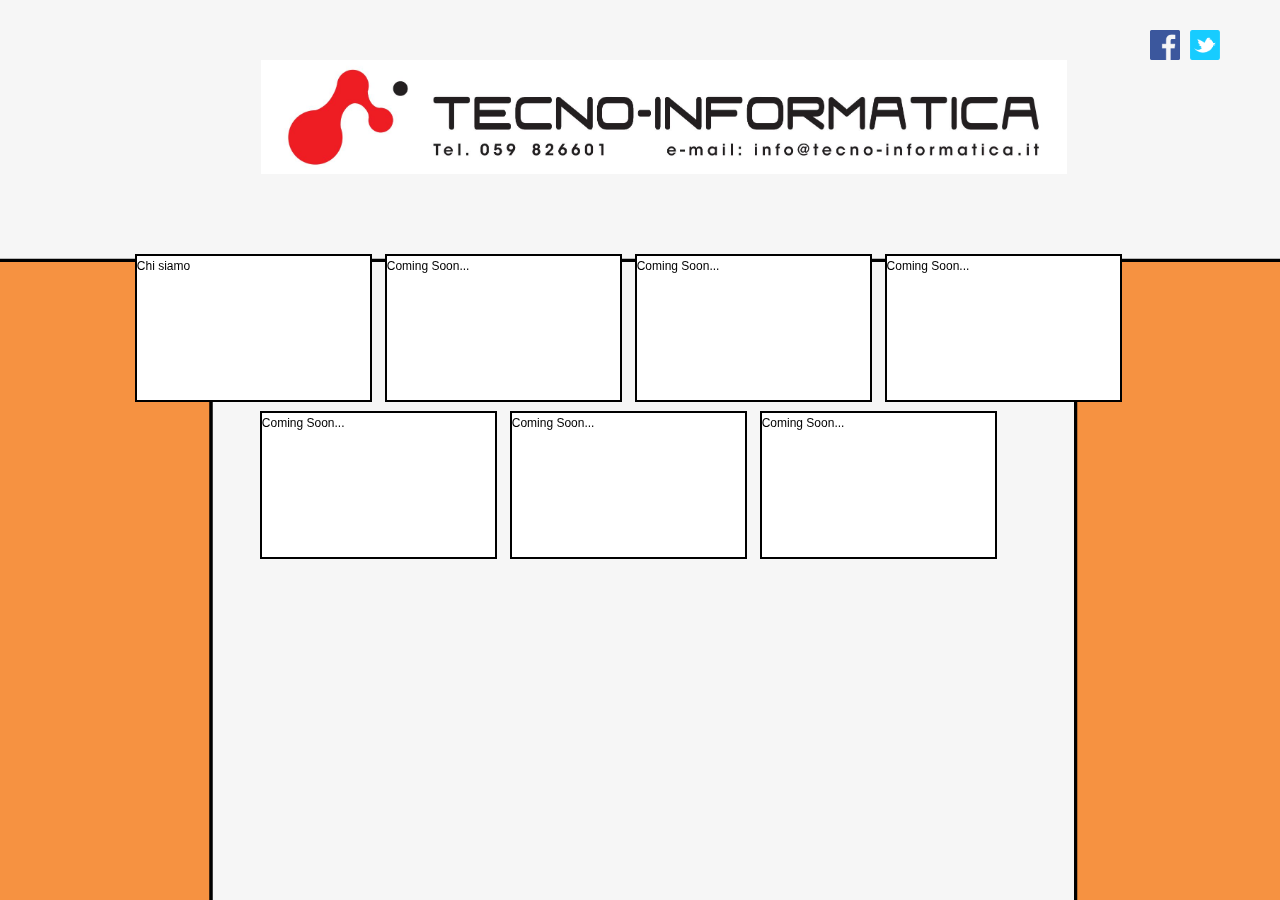
==== index.html @ d62a48d7 "5-05-2014" ====
<html>
    <head>
        <link href="CSS/hover.css" rel="stylesheet" media="all">  
        <meta charset="utf-8">
        <title>Tecno Informatica</title>
     </head>
    
    <body>
        <div class="Ditta">
        <img height="114" width="806" src="images/log2.JPG">
        </div>
        <div class="facebook">
           <a href="https://www.facebook.com/pages/Tecno-Informatica/1446889758858569?ref=stream">  <img height="30" width="30" src="images/loghi/facebook.png">
           </a>
        </div>
        <div class="twitter">
          <a href="https://twitter.com/TecnoInfMO"><img height="30" width="30" src="images/loghi/twitter.png"></a>
        </div>
         <div id="QSopra">   
            <a href="chi_siamo.html" class="button Grow">Chi siamo</a>
            <a href="#" class="button Grow">Coming Soon...</a>
            <a href="#" class="button Grow">Coming Soon...</a>
            <a href="#" class="button Grow">Coming Soon...</a>   
            <div id="QSotto">
                <a href="#" class="button Grow">Coming Soon...</a>
                <a href="#" class="button Grow">Coming Soon...</a>
                <a href="contatti.html" class="button Grow">Coming Soon...</a>
            </div>
        </div>
 
    </body>
</html>
---- CSS/hover.css ----
/*GOOGLE COPYRIGHT THANKS A LOT*/
html { 
  background: url(geddy.png) no-repeat; 
  -webkit-background-size: cover;
  -moz-background-size: cover;
  -o-background-size: cover;
  background-size: cover;
}


body {	
    font-family: Arial, Helvetica, sans-serif;
    font-size: 12px;
    line-height: 20px;
    color: #505050;
}

.button {
    margin: .4em;
    /*padding: 10em;*/
    cursor: pointer;
    width: 233px;
    height: 144px;
    background-color: white;
    border: 2px solid black;
    text-decoration: none;
    color: black;
    -webkit-tap-highlight-color: rgba(0, 0, 0, 0);
}


.Ditta
{
   
    margin-top: 60px;
    margin-left:auto;
    margin-right:auto;
    width:60%;
}
#QSopra
{
    margin-top: 75px;
    margin-left: auto;
    margin-right: auto;
    width: 1020px;
}

.facebook
{
    position:fixed ;
    left: 1150px;
    position:fixed;
    top: 30px;
}
.twitter
{
    position:fixed ;
    left: 1190px;
    position:fixed;
    top: 30px;
}

#QSotto
{
    margin-left: 125px;
    margin-right: auto;
}

#titolo{
    margin-top: 170px;
    margin-left: 590px;
    text-align: center;
    width: 150px;
    height: 50px;
    font-size: 35px;
    font-family:calibri;
    
}

#testo
{
    position: absolute;
    margin-left: 270px;
    width: 800px;
    height: 100px;
    text-align: center;

}

#colS{
    margin-top:0px;
    margin-left: 0px;
    width: 180px;
    height: 100px;

}


.maps
{
    
    /* posizionamento in fondo alla pagina */
    
    bottom: 0px;
    position: relative;
    margin-left:425px;
    
    
}




/* 2D TRANSITIONS */
/* Grow */
.grow {
  display: inline-block;
  -webkit-transition-duration: 0.3s;
  transition-duration: 0.3s;
  -webkit-transition-property: transform;
  transition-property: transform;
  -webkit-transform: translateZ(0);
  transform: translateZ(0);
  box-shadow: 0 0 1px rgba(0, 0, 0, 0);
}
.grow:hover, .grow:focus, .grow:active {
  -webkit-transform: scale(1.1);
  transform: scale(1.1);
}

/* Shrink */
.shrink {
  display: inline-block;
  -webkit-transition-duration: 0.3s;
  transition-duration: 0.3s;
  -webkit-transition-property: transform;
  transition-property: transform;
  -webkit-transform: translateZ(0);
  transform: translateZ(0);
  box-shadow: 0 0 1px rgba(0, 0, 0, 0);
}
.shrink:hover, .shrink:focus, .shrink:active {
  -webkit-transform: scale(0.9);
  transform: scale(0.9);
}

/* Pulse */
@-webkit-keyframes pulse {
  25% {
    -webkit-transform: scale(1.1);
    transform: scale(1.1);
  }

  75% {
    -webkit-transform: scale(0.9);
    transform: scale(0.9);
  }
}

@keyframes pulse {
  25% {
    -webkit-transform: scale(1.1);
    transform: scale(1.1);
  }

  75% {
    -webkit-transform: scale(0.9);
    transform: scale(0.9);
  }
}

.pulse {
  display: inline-block;
  -webkit-transform: translateZ(0);
  transform: translateZ(0);
  box-shadow: 0 0 1px rgba(0, 0, 0, 0);
}
.pulse:hover, .pulse:focus, .pulse:active {
  -webkit-animation-name: pulse;
  animation-name: pulse;
  -webkit-animation-duration: 1s;
  animation-duration: 1s;
  -webkit-animation-timing-function: linear;
  animation-timing-function: linear;
  -webkit-animation-iteration-count: infinite;
  animation-iteration-count: infinite;
}

/* Pulse Grow */
@-webkit-keyframes pulse-grow {
  to {
    -webkit-transform: scale(1.1);
    transform: scale(1.1);
  }
}

@keyframes pulse-grow {
  to {
    -webkit-transform: scale(1.1);
    transform: scale(1.1);
  }
}

.pulse-grow {
  display: inline-block;
  -webkit-transform: translateZ(0);
  transform: translateZ(0);
  box-shadow: 0 0 1px rgba(0, 0, 0, 0);
}
.pulse-grow:hover, .pulse-grow:focus, .pulse-grow:active {
  -webkit-animation-name: pulse-grow;
  animation-name: pulse-grow;
  -webkit-animation-duration: 0.3s;
  animation-duration: 0.3s;
  -webkit-animation-timing-function: linear;
  animation-timing-function: linear;
  -webkit-animation-iteration-count: infinite;
  animation-iteration-count: infinite;
  -webkit-animation-direction: alternate;
  animation-direction: alternate;
}

/* Pulse Shrink */
@-webkit-keyframes pulse-shrink {
  to {
    -webkit-transform: scale(0.9);
    transform: scale(0.9);
  }
}

@keyframes pulse-shrink {
  to {
    -webkit-transform: scale(0.9);
    transform: scale(0.9);
  }
}

.pulse-shrink {
  display: inline-block;
  -webkit-transform: translateZ(0);
  transform: translateZ(0);
  box-shadow: 0 0 1px rgba(0, 0, 0, 0);
}
.pulse-shrink:hover, .pulse-shrink:focus, .pulse-shrink:active {
  -webkit-animation-name: pulse-shrink;
  animation-name: pulse-shrink;
  -webkit-animation-duration: 0.3s;
  animation-duration: 0.3s;
  -webkit-animation-timing-function: linear;
  animation-timing-function: linear;
  -webkit-animation-iteration-count: infinite;
  animation-iteration-count: infinite;
  -webkit-animation-direction: alternate;
  animation-direction: alternate;
}

/* Push */
@-webkit-keyframes push {
  50% {
    -webkit-transform: scale(0.8);
    transform: scale(0.8);
  }

  100% {
    -webkit-transform: scale(1);
    transform: scale(1);
  }
}

@keyframes push {
  50% {
    -webkit-transform: scale(0.8);
    transform: scale(0.8);
  }

  100% {
    -webkit-transform: scale(1);
    transform: scale(1);
  }
}

.push {
  display: inline-block;
  -webkit-transform: translateZ(0);
  transform: translateZ(0);
  box-shadow: 0 0 1px rgba(0, 0, 0, 0);
}
.push:hover, .push:focus, .push:active {
  -webkit-animation-name: push;
  animation-name: push;
  -webkit-animation-duration: 0.3s;
  animation-duration: 0.3s;
  -webkit-animation-timing-function: linear;
  animation-timing-function: linear;
  -webkit-animation-iteration-count: 1;
  animation-iteration-count: 1;
}

/* Pop */
@-webkit-keyframes pop {
  50% {
    -webkit-transform: scale(1.2);
    transform: scale(1.2);
  }

  100% {
    -webkit-transform: scale(1);
    transform: scale(1);
  }
}

@keyframes pop {
  50% {
    -webkit-transform: scale(1.2);
    transform: scale(1.2);
  }

  100% {
    -webkit-transform: scale(1);
    transform: scale(1);
  }
}

.pop {
  display: inline-block;
  -webkit-transform: translateZ(0);
  transform: translateZ(0);
  box-shadow: 0 0 1px rgba(0, 0, 0, 0);
}
.pop:hover, .pop:focus, .pop:active {
  -webkit-animation-name: pop;
  animation-name: pop;
  -webkit-animation-duration: 0.3s;
  animation-duration: 0.3s;
  -webkit-animation-timing-function: linear;
  animation-timing-function: linear;
  -webkit-animation-iteration-count: 1;
  animation-iteration-count: 1;
}

/* Rotate */
.rotate {
  display: inline-block;
  -webkit-transition-duration: 0.3s;
  transition-duration: 0.3s;
  -webkit-transition-property: transform;
  transition-property: transform;
  -webkit-transform: translateZ(0);
  transform: translateZ(0);
  box-shadow: 0 0 1px rgba(0, 0, 0, 0);
}
.rotate:hover, .rotate:focus, .rotate:active {
  -webkit-transform: rotate(4deg);
  transform: rotate(4deg);
}

/* Grow Rotate */
.grow-rotate {
  display: inline-block;
  -webkit-transition-duration: 0.3s;
  transition-duration: 0.3s;
  -webkit-transition-property: transform;
  transition-property: transform;
  -webkit-transform: translateZ(0);
  transform: translateZ(0);
  box-shadow: 0 0 1px rgba(0, 0, 0, 0);
}
.grow-rotate:hover, .grow-rotate:focus, .grow-rotate:active {
  -webkit-transform: scale(1.1) rotate(4deg);
  transform: scale(1.1) rotate(4deg);
}

/* Float */
.float {
  display: inline-block;
  -webkit-transition-duration: 0.3s;
  transition-duration: 0.3s;
  -webkit-transition-property: transform;
  transition-property: transform;
  -webkit-transform: translateZ(0);
  transform: translateZ(0);
  box-shadow: 0 0 1px rgba(0, 0, 0, 0);
}
.float:hover, .float:focus, .float:active {
  -webkit-transform: translateY(-5px);
  transform: translateY(-5px);
}

/* Sink */
.sink {
  display: inline-block;
  -webkit-transition-duration: 0.3s;
  transition-duration: 0.3s;
  -webkit-transition-property: transform;
  transition-property: transform;
  -webkit-transform: translateZ(0);
  transform: translateZ(0);
  box-shadow: 0 0 1px rgba(0, 0, 0, 0);
}
.sink:hover, .sink:focus, .sink:active {
  -webkit-transform: translateY(5px);
  transform: translateY(5px);
}

/* Hover */
@-webkit-keyframes hover {
  50% {
    -webkit-transform: translateY(-3px);
    transform: translateY(-3px);
  }

  100% {
    -webkit-transform: translateY(-6px);
    transform: translateY(-6px);
  }
}

@keyframes hover {
  50% {
    -webkit-transform: translateY(-3px);
    transform: translateY(-3px);
  }

  100% {
    -webkit-transform: translateY(-6px);
    transform: translateY(-6px);
  }
}

.hover {
  display: inline-block;
  -webkit-transition-duration: 0.5s;
  transition-duration: 0.5s;
  -webkit-transition-property: transform;
  transition-property: transform;
  -webkit-transform: translateZ(0);
  transform: translateZ(0);
  box-shadow: 0 0 1px rgba(0, 0, 0, 0);
}
.hover:hover, .hover:focus, .hover:active {
  -webkit-transform: translateY(-6px);
  transform: translateY(-6px);
  -webkit-animation-name: hover;
  animation-name: hover;
  -webkit-animation-duration: 1.5s;
  animation-duration: 1.5s;
  -webkit-animation-delay: 0.3s;
  animation-delay: 0.3s;
  -webkit-animation-timing-function: linear;
  animation-timing-function: linear;
  -webkit-animation-iteration-count: infinite;
  animation-iteration-count: infinite;
  -webkit-animation-direction: alternate;
  animation-direction: alternate;
}

/* Hang */
@-webkit-keyframes hang {
  50% {
    -webkit-transform: translateY(3px);
    transform: translateY(3px);
  }

  100% {
    -webkit-transform: translateY(6px);
    transform: translateY(6px);
  }
}

@keyframes hang {
  50% {
    -webkit-transform: translateY(3px);
    transform: translateY(3px);
  }

  100% {
    -webkit-transform: translateY(6px);
    transform: translateY(6px);
  }
}

.hang {
  display: inline-block;
  -webkit-transition-duration: 0.5s;
  transition-duration: 0.5s;
  -webkit-transition-property: transform;
  transition-property: transform;
  -webkit-transform: translateZ(0);
  transform: translateZ(0);
  box-shadow: 0 0 1px rgba(0, 0, 0, 0);
}
.hang:hover, .hang:focus, .hang:active {
  -webkit-transform: translateY(6px);
  transform: translateY(6px);
  -webkit-animation-name: hang;
  animation-name: hang;
  -webkit-animation-duration: 1.5s;
  animation-duration: 1.5s;
  -webkit-animation-delay: 0.3s;
  animation-delay: 0.3s;
  -webkit-animation-timing-function: linear;
  animation-timing-function: linear;
  -webkit-animation-iteration-count: infinite;
  animation-iteration-count: infinite;
  -webkit-animation-direction: alternate;
  animation-direction: alternate;
}

/* Skew */
.skew {
  display: inline-block;
  -webkit-transition-duration: 0.3s;
  transition-duration: 0.3s;
  -webkit-transition-property: transform;
  transition-property: transform;
  -webkit-transform: translateZ(0);
  transform: translateZ(0);
  box-shadow: 0 0 1px rgba(0, 0, 0, 0);
}
.skew:hover, .skew:focus, .skew:active {
  -webkit-transform: skew(-10deg);
  transform: skew(-10deg);
}

/* Skew Forward */
.skew-forward {
  display: inline-block;
  -webkit-transition-duration: 0.3s;
  transition-duration: 0.3s;
  -webkit-transition-property: transform;
  transition-property: transform;
  -webkit-transform-origin: 0 100%;
  transform-origin: 0 100%;
  -webkit-transform: translateZ(0);
  transform: translateZ(0);
  box-shadow: 0 0 1px rgba(0, 0, 0, 0);
}
.skew-forward:hover, .skew-forward:focus, .skew-forward:active {
  -webkit-transform: skew(-10deg);
  transform: skew(-10deg);
}

/* Skew Backward */
.skew-backward {
  display: inline-block;
  -webkit-transition-duration: 0.3s;
  transition-duration: 0.3s;
  -webkit-transition-property: transform;
  transition-property: transform;
  -webkit-transform-origin: 0 100%;
  transform-origin: 0 100%;
  -webkit-transform: translateZ(0);
  transform: translateZ(0);
  box-shadow: 0 0 1px rgba(0, 0, 0, 0);
}
.skew-backward:hover, .skew-backward:focus, .skew-backward:active {
  -webkit-transform: skew(10deg);
  transform: skew(10deg);
}

/* Wobble Vertical */
@-webkit-keyframes wobble-vertical {
  16.65% {
    -webkit-transform: translateY(8px);
    transform: translateY(8px);
  }

  33.3% {
    -webkit-transform: translateY(-6px);
    transform: translateY(-6px);
  }

  49.95% {
    -webkit-transform: translateY(4px);
    transform: translateY(4px);
  }

  66.6% {
    -webkit-transform: translateY(-2px);
    transform: translateY(-2px);
  }

  83.25% {
    -webkit-transform: translateY(1px);
    transform: translateY(1px);
  }

  100% {
    -webkit-transform: translateY(0);
    transform: translateY(0);
  }
}

@keyframes wobble-vertical {
  16.65% {
    -webkit-transform: translateY(8px);
    transform: translateY(8px);
  }

  33.3% {
    -webkit-transform: translateY(-6px);
    transform: translateY(-6px);
  }

  49.95% {
    -webkit-transform: translateY(4px);
    transform: translateY(4px);
  }

  66.6% {
    -webkit-transform: translateY(-2px);
    transform: translateY(-2px);
  }

  83.25% {
    -webkit-transform: translateY(1px);
    transform: translateY(1px);
  }

  100% {
    -webkit-transform: translateY(0);
    transform: translateY(0);
  }
}

.wobble-vertical {
  display: inline-block;
  -webkit-transform: translateZ(0);
  transform: translateZ(0);
  box-shadow: 0 0 1px rgba(0, 0, 0, 0);
}
.wobble-vertical:hover, .wobble-vertical:focus, .wobble-vertical:active {
  -webkit-animation-name: wobble-vertical;
  animation-name: wobble-vertical;
  -webkit-animation-duration: 1s;
  animation-duration: 1s;
  -webkit-animation-timing-function: ease-in-out;
  animation-timing-function: ease-in-out;
  -webkit-animation-iteration-count: 1;
  animation-iteration-count: 1;
}

/* Wobble Horizontal */
@-webkit-keyframes wobble-horizontal {
  16.65% {
    -webkit-transform: translateX(8px);
    transform: translateX(8px);
  }

  33.3% {
    -webkit-transform: translateX(-6px);
    transform: translateX(-6px);
  }

  49.95% {
    -webkit-transform: translateX(4px);
    transform: translateX(4px);
  }

  66.6% {
    -webkit-transform: translateX(-2px);
    transform: translateX(-2px);
  }

  83.25% {
    -webkit-transform: translateX(1px);
    transform: translateX(1px);
  }

  100% {
    -webkit-transform: translateX(0);
    transform: translateX(0);
  }
}

@keyframes wobble-horizontal {
  16.65% {
    -webkit-transform: translateX(8px);
    transform: translateX(8px);
  }

  33.3% {
    -webkit-transform: translateX(-6px);
    transform: translateX(-6px);
  }

  49.95% {
    -webkit-transform: translateX(4px);
    transform: translateX(4px);
  }

  66.6% {
    -webkit-transform: translateX(-2px);
    transform: translateX(-2px);
  }

  83.25% {
    -webkit-transform: translateX(1px);
    transform: translateX(1px);
  }

  100% {
    -webkit-transform: translateX(0);
    transform: translateX(0);
  }
}

.wobble-horizontal {
  display: inline-block;
  -webkit-transform: translateZ(0);
  transform: translateZ(0);
  box-shadow: 0 0 1px rgba(0, 0, 0, 0);
}
.wobble-horizontal:hover, .wobble-horizontal:focus, .wobble-horizontal:active {
  -webkit-animation-name: wobble-horizontal;
  animation-name: wobble-horizontal;
  -webkit-animation-duration: 1s;
  animation-duration: 1s;
  -webkit-animation-timing-function: ease-in-out;
  animation-timing-function: ease-in-out;
  -webkit-animation-iteration-count: 1;
  animation-iteration-count: 1;
}

/* Wobble To Bottom Right */
@-webkit-keyframes wobble-to-bottom-right {
  16.65% {
    -webkit-transform: translate(8px, 8px);
    transform: translate(8px, 8px);
  }

  33.3% {
    -webkit-transform: translate(-6px, -6px);
    transform: translate(-6px, -6px);
  }

  49.95% {
    -webkit-transform: translate(4px, 4px);
    transform: translate(4px, 4px);
  }

  66.6% {
    -webkit-transform: translate(-2px, -2px);
    transform: translate(-2px, -2px);
  }

  83.25% {
    -webkit-transform: translate(1px, 1px);
    transform: translate(1px, 1px);
  }

  100% {
    -webkit-transform: translate(0, 0);
    transform: translate(0, 0);
  }
}

@keyframes wobble-to-bottom-right {
  16.65% {
    -webkit-transform: translate(8px, 8px);
    transform: translate(8px, 8px);
  }

  33.3% {
    -webkit-transform: translate(-6px, -6px);
    transform: translate(-6px, -6px);
  }

  49.95% {
    -webkit-transform: translate(4px, 4px);
    transform: translate(4px, 4px);
  }

  66.6% {
    -webkit-transform: translate(-2px, -2px);
    transform: translate(-2px, -2px);
  }

  83.25% {
    -webkit-transform: translate(1px, 1px);
    transform: translate(1px, 1px);
  }

  100% {
    -webkit-transform: translate(0, 0);
    transform: translate(0, 0);
  }
}

.wobble-to-bottom-right {
  display: inline-block;
  -webkit-transform: translateZ(0);
  transform: translateZ(0);
  box-shadow: 0 0 1px rgba(0, 0, 0, 0);
}
.wobble-to-bottom-right:hover, .wobble-to-bottom-right:focus, .wobble-to-bottom-right:active {
  -webkit-animation-name: wobble-to-bottom-right;
  animation-name: wobble-to-bottom-right;
  -webkit-animation-duration: 1s;
  animation-duration: 1s;
  -webkit-animation-timing-function: ease-in-out;
  animation-timing-function: ease-in-out;
  -webkit-animation-iteration-count: 1;
  animation-iteration-count: 1;
}

/* Wobble To Top Right */
@-webkit-keyframes wobble-to-top-right {
  16.65% {
    -webkit-transform: translate(8px, -8px);
    transform: translate(8px, -8px);
  }

  33.3% {
    -webkit-transform: translate(-6px, 6px);
    transform: translate(-6px, 6px);
  }

  49.95% {
    -webkit-transform: translate(4px, -4px);
    transform: translate(4px, -4px);
  }

  66.6% {
    -webkit-transform: translate(-2px, 2px);
    transform: translate(-2px, 2px);
  }

  83.25% {
    -webkit-transform: translate(1px, -1px);
    transform: translate(1px, -1px);
  }

  100% {
    -webkit-transform: translate(0, 0);
    transform: translate(0, 0);
  }
}

@keyframes wobble-to-top-right {
  16.65% {
    -webkit-transform: translate(8px, -8px);
    transform: translate(8px, -8px);
  }

  33.3% {
    -webkit-transform: translate(-6px, 6px);
    transform: translate(-6px, 6px);
  }

  49.95% {
    -webkit-transform: translate(4px, -4px);
    transform: translate(4px, -4px);
  }

  66.6% {
    -webkit-transform: translate(-2px, 2px);
    transform: translate(-2px, 2px);
  }

  83.25% {
    -webkit-transform: translate(1px, -1px);
    transform: translate(1px, -1px);
  }

  100% {
    -webkit-transform: translate(0, 0);
    transform: translate(0, 0);
  }
}

.wobble-to-top-right {
  display: inline-block;
  -webkit-transform: translateZ(0);
  transform: translateZ(0);
  box-shadow: 0 0 1px rgba(0, 0, 0, 0);
}
.wobble-to-top-right:hover, .wobble-to-top-right:focus, .wobble-to-top-right:active {
  -webkit-animation-name: wobble-to-top-right;
  animation-name: wobble-to-top-right;
  -webkit-animation-duration: 1s;
  animation-duration: 1s;
  -webkit-animation-timing-function: ease-in-out;
  animation-timing-function: ease-in-out;
  -webkit-animation-iteration-count: 1;
  animation-iteration-count: 1;
}

/* Wobble Top */
@-webkit-keyframes wobble-top {
  16.65% {
    -webkit-transform: skew(-12deg);
    transform: skew(-12deg);
  }

  33.3% {
    -webkit-transform: skew(10deg);
    transform: skew(10deg);
  }

  49.95% {
    -webkit-transform: skew(-6deg);
    transform: skew(-6deg);
  }

  66.6% {
    -webkit-transform: skew(4deg);
    transform: skew(4deg);
  }

  83.25% {
    -webkit-transform: skew(-2deg);
    transform: skew(-2deg);
  }

  100% {
    -webkit-transform: skew(0);
    transform: skew(0);
  }
}

@keyframes wobble-top {
  16.65% {
    -webkit-transform: skew(-12deg);
    transform: skew(-12deg);
  }

  33.3% {
    -webkit-transform: skew(10deg);
    transform: skew(10deg);
  }

  49.95% {
    -webkit-transform: skew(-6deg);
    transform: skew(-6deg);
  }

  66.6% {
    -webkit-transform: skew(4deg);
    transform: skew(4deg);
  }

  83.25% {
    -webkit-transform: skew(-2deg);
    transform: skew(-2deg);
  }

  100% {
    -webkit-transform: skew(0);
    transform: skew(0);
  }
}

.wobble-top {
  display: inline-block;
  -webkit-transform-origin: 0 100%;
  transform-origin: 0 100%;
  -webkit-transform: translateZ(0);
  transform: translateZ(0);
  box-shadow: 0 0 1px rgba(0, 0, 0, 0);
}
.wobble-top:hover, .wobble-top:focus, .wobble-top:active {
  -webkit-animation-name: wobble-top;
  animation-name: wobble-top;
  -webkit-animation-duration: 1s;
  animation-duration: 1s;
  -webkit-animation-timing-function: ease-in-out;
  animation-timing-function: ease-in-out;
  -webkit-animation-iteration-count: 1;
  animation-iteration-count: 1;
}

/* Wobble Bottom */
@-webkit-keyframes wobble-bottom {
  16.65% {
    -webkit-transform: skew(-12deg);
    transform: skew(-12deg);
  }

  33.3% {
    -webkit-transform: skew(10deg);
    transform: skew(10deg);
  }

  49.95% {
    -webkit-transform: skew(-6deg);
    transform: skew(-6deg);
  }

  66.6% {
    -webkit-transform: skew(4deg);
    transform: skew(4deg);
  }

  83.25% {
    -webkit-transform: skew(-2deg);
    transform: skew(-2deg);
  }

  100% {
    -webkit-transform: skew(0);
    transform: skew(0);
  }
}

@keyframes wobble-bottom {
  16.65% {
    -webkit-transform: skew(-12deg);
    transform: skew(-12deg);
  }

  33.3% {
    -webkit-transform: skew(10deg);
    transform: skew(10deg);
  }

  49.95% {
    -webkit-transform: skew(-6deg);
    transform: skew(-6deg);
  }

  66.6% {
    -webkit-transform: skew(4deg);
    transform: skew(4deg);
  }

  83.25% {
    -webkit-transform: skew(-2deg);
    transform: skew(-2deg);
  }

  100% {
    -webkit-transform: skew(0);
    transform: skew(0);
  }
}

.wobble-bottom {
  display: inline-block;
  -webkit-transform-origin: 100% 0;
  transform-origin: 100% 0;
  -webkit-transform: translateZ(0);
  transform: translateZ(0);
  box-shadow: 0 0 1px rgba(0, 0, 0, 0);
}
.wobble-bottom:hover, .wobble-bottom:focus, .wobble-bottom:active {
  -webkit-animation-name: wobble-bottom;
  animation-name: wobble-bottom;
  -webkit-animation-duration: 1s;
  animation-duration: 1s;
  -webkit-animation-timing-function: ease-in-out;
  animation-timing-function: ease-in-out;
  -webkit-animation-iteration-count: 1;
  animation-iteration-count: 1;
}

/* Wobble Skew */
@-webkit-keyframes wobble-skew {
  16.65% {
    -webkit-transform: skew(-12deg);
    transform: skew(-12deg);
  }

  33.3% {
    -webkit-transform: skew(10deg);
    transform: skew(10deg);
  }

  49.95% {
    -webkit-transform: skew(-6deg);
    transform: skew(-6deg);
  }

  66.6% {
    -webkit-transform: skew(4deg);
    transform: skew(4deg);
  }

  83.25% {
    -webkit-transform: skew(-2deg);
    transform: skew(-2deg);
  }

  100% {
    -webkit-transform: skew(0);
    transform: skew(0);
  }
}

@keyframes wobble-skew {
  16.65% {
    -webkit-transform: skew(-12deg);
    transform: skew(-12deg);
  }

  33.3% {
    -webkit-transform: skew(10deg);
    transform: skew(10deg);
  }

  49.95% {
    -webkit-transform: skew(-6deg);
    transform: skew(-6deg);
  }

  66.6% {
    -webkit-transform: skew(4deg);
    transform: skew(4deg);
  }

  83.25% {
    -webkit-transform: skew(-2deg);
    transform: skew(-2deg);
  }

  100% {
    -webkit-transform: skew(0);
    transform: skew(0);
  }
}

.wobble-skew {
  display: inline-block;
  -webkit-transform: translateZ(0);
  transform: translateZ(0);
  box-shadow: 0 0 1px rgba(0, 0, 0, 0);
}
.wobble-skew:hover, .wobble-skew:focus, .wobble-skew:active {
  -webkit-animation-name: wobble-skew;
  animation-name: wobble-skew;
  -webkit-animation-duration: 1s;
  animation-duration: 1s;
  -webkit-animation-timing-function: ease-in-out;
  animation-timing-function: ease-in-out;
  -webkit-animation-iteration-count: 1;
  animation-iteration-count: 1;
}

/* Buzz */
@-webkit-keyframes buzz {
  50% {
    -webkit-transform: translateX(3px) rotate(2deg);
    transform: translateX(3px) rotate(2deg);
  }

  100% {
    -webkit-transform: translateX(-3px) rotate(-2deg);
    transform: translateX(-3px) rotate(-2deg);
  }
}

@keyframes buzz {
  50% {
    -webkit-transform: translateX(3px) rotate(2deg);
    transform: translateX(3px) rotate(2deg);
  }

  100% {
    -webkit-transform: translateX(-3px) rotate(-2deg);
    transform: translateX(-3px) rotate(-2deg);
  }
}

.buzz {
  display: inline-block;
  -webkit-transform: translateZ(0);
  transform: translateZ(0);
  box-shadow: 0 0 1px rgba(0, 0, 0, 0);
}
.buzz:hover, .buzz:focus, .buzz:active {
  -webkit-animation-name: buzz;
  animation-name: buzz;
  -webkit-animation-duration: 0.15s;
  animation-duration: 0.15s;
  -webkit-animation-timing-function: linear;
  animation-timing-function: linear;
  -webkit-animation-iteration-count: infinite;
  animation-iteration-count: infinite;
}

/* Buzz Out */
@-webkit-keyframes buzz-out {
  10% {
    -webkit-transform: translateX(3px) rotate(2deg);
    transform: translateX(3px) rotate(2deg);
  }

  20% {
    -webkit-transform: translateX(-3px) rotate(-2deg);
    transform: translateX(-3px) rotate(-2deg);
  }

  30% {
    -webkit-transform: translateX(3px) rotate(2deg);
    transform: translateX(3px) rotate(2deg);
  }

  40% {
    -webkit-transform: translateX(-3px) rotate(-2deg);
    transform: translateX(-3px) rotate(-2deg);
  }

  50% {
    -webkit-transform: translateX(2px) rotate(1deg);
    transform: translateX(2px) rotate(1deg);
  }

  60% {
    -webkit-transform: translateX(-2px) rotate(-1deg);
    transform: translateX(-2px) rotate(-1deg);
  }

  70% {
    -webkit-transform: translateX(2px) rotate(1deg);
    transform: translateX(2px) rotate(1deg);
  }

  80% {
    -webkit-transform: translateX(-2px) rotate(-1deg);
    transform: translateX(-2px) rotate(-1deg);
  }

  90% {
    -webkit-transform: translateX(1px) rotate(0);
    transform: translateX(1px) rotate(0);
  }

  100% {
    -webkit-transform: translateX(-1px) rotate(0);
    transform: translateX(-1px) rotate(0);
  }
}

@keyframes buzz-out {
  10% {
    -webkit-transform: translateX(3px) rotate(2deg);
    transform: translateX(3px) rotate(2deg);
  }

  20% {
    -webkit-transform: translateX(-3px) rotate(-2deg);
    transform: translateX(-3px) rotate(-2deg);
  }

  30% {
    -webkit-transform: translateX(3px) rotate(2deg);
    transform: translateX(3px) rotate(2deg);
  }

  40% {
    -webkit-transform: translateX(-3px) rotate(-2deg);
    transform: translateX(-3px) rotate(-2deg);
  }

  50% {
    -webkit-transform: translateX(2px) rotate(1deg);
    transform: translateX(2px) rotate(1deg);
  }

  60% {
    -webkit-transform: translateX(-2px) rotate(-1deg);
    transform: translateX(-2px) rotate(-1deg);
  }

  70% {
    -webkit-transform: translateX(2px) rotate(1deg);
    transform: translateX(2px) rotate(1deg);
  }

  80% {
    -webkit-transform: translateX(-2px) rotate(-1deg);
    transform: translateX(-2px) rotate(-1deg);
  }

  90% {
    -webkit-transform: translateX(1px) rotate(0);
    transform: translateX(1px) rotate(0);
  }

  100% {
    -webkit-transform: translateX(-1px) rotate(0);
    transform: translateX(-1px) rotate(0);
  }
}

.buzz-out {
  display: inline-block;
  -webkit-transform: translateZ(0);
  transform: translateZ(0);
  box-shadow: 0 0 1px rgba(0, 0, 0, 0);
}
.buzz-out:hover, .buzz-out:focus, .buzz-out:active {
  -webkit-animation-name: buzz-out;
  animation-name: buzz-out;
  -webkit-animation-duration: 0.75s;
  animation-duration: 0.75s;
  -webkit-animation-timing-function: linear;
  animation-timing-function: linear;
  -webkit-animation-iteration-count: 1;
  animation-iteration-count: 1;
}

/* BORDER TRANSITIONS */
/* Border Fade */
.border-fade {
  display: inline-block;
  -webkit-transition-duration: 0.3s;
  transition-duration: 0.3s;
  -webkit-transition-property: box-shadow;
  transition-property: box-shadow;
  -webkit-transform: translateZ(0);
  transform: translateZ(0);
  box-shadow: inset 0 0 0 4px #e1e1e1, 0 0 1px rgba(0, 0, 0, 0);
  /* Hack to improve aliasing on mobile/tablet devices */
}
.border-fade:hover, .border-fade:focus, .border-fade:active {
  box-shadow: inset 0 0 0 4px #666666, 0 0 1px rgba(0, 0, 0, 0);
  /* Hack to improve aliasing on mobile/tablet devices */
}

/* Hollow */
.hollow {
  display: inline-block;
  -webkit-transition-duration: 0.3s;
  transition-duration: 0.3s;
  -webkit-transition-property: background;
  transition-property: background;
  -webkit-transform: translateZ(0);
  transform: translateZ(0);
  box-shadow: inset 0 0 0 4px #e1e1e1, 0 0 1px rgba(0, 0, 0, 0);
  /* Hack to improve aliasing on mobile/tablet devices */
}
.hollow:hover, .hollow:focus, .hollow:active {
  background: none;
}

/* Trim */
.trim {
  display: inline-block;
  position: relative;
  -webkit-transform: translateZ(0);
  transform: translateZ(0);
  box-shadow: 0 0 1px rgba(0, 0, 0, 0);
}
.trim:before {
  content: '';
  position: absolute;
  border: white solid 4px;
  top: 4px;
  left: 4px;
  right: 4px;
  bottom: 4px;
  opacity: 0;
  -webkit-transition-duration: 0.3s;
  transition-duration: 0.3s;
  -webkit-transition-property: opacity;
  transition-property: opacity;
}
.trim:hover:before, .trim:focus:before, .trim:active:before {
  opacity: 1;
}

/* Outline Outward */
.outline-outward {
  display: inline-block;
  position: relative;
  -webkit-transform: translateZ(0);
  transform: translateZ(0);
  box-shadow: 0 0 1px rgba(0, 0, 0, 0);
}
.outline-outward:before {
  content: '';
  position: absolute;
  border: #e1e1e1 solid 4px;
  top: 0;
  right: 0;
  bottom: 0;
  left: 0;
  -webkit-transition-duration: 0.3s;
  transition-duration: 0.3s;
  -webkit-transition-property: top, right, bottom, left;
  transition-property: top, right, bottom, left;
}
.outline-outward:hover:before, .outline-outward:focus:before, .outline-outward:active:before {
  top: -8px;
  right: -8px;
  bottom: -8px;
  left: -8px;
}

/* Outline Inward */
.outline-inward {
  display: inline-block;
  position: relative;
  -webkit-transform: translateZ(0);
  transform: translateZ(0);
  box-shadow: 0 0 1px rgba(0, 0, 0, 0);
}
.outline-inward:before {
  pointer-events: none;
  content: '';
  position: absolute;
  border: #e1e1e1 solid 4px;
  top: -16px;
  right: -16px;
  bottom: -16px;
  left: -16px;
  opacity: 0;
  -webkit-transition-duration: 0.3s;
  transition-duration: 0.3s;
  -webkit-transition-property: top, right, bottom, left;
  transition-property: top, right, bottom, left;
}
.outline-inward:hover:before, .outline-inward:focus:before, .outline-inward:active:before {
  top: -8px;
  right: -8px;
  bottom: -8px;
  left: -8px;
  opacity: 1;
}

/* Round Corners */
.round-corners {
  display: inline-block;
  -webkit-transition-duration: 0.3s;
  transition-duration: 0.3s;
  -webkit-transition-property: border-radius;
  transition-property: border-radius;
  -webkit-transform: translateZ(0);
  transform: translateZ(0);
  box-shadow: 0 0 1px rgba(0, 0, 0, 0);
}
.round-corners:hover, .round-corners:focus, .round-corners:active {
  border-radius: 1em;
}

/* SHADOW/GLOW TRANSITIONS */
/* Glow */
.glow {
  display: inline-block;
  -webkit-transition-duration: 0.3s;
  transition-duration: 0.3s;
  -webkit-transition-property: box-shadow;
  transition-property: box-shadow;
  -webkit-transform: translateZ(0);
  transform: translateZ(0);
  box-shadow: 0 0 1px rgba(0, 0, 0, 0);
}
.glow:hover, .glow:focus, .glow:active {
  box-shadow: 0 0 8px rgba(0, 0, 0, 0.6);
}

/* Box Shadow Outset */
.box-shadow-outset {
  display: inline-block;
  -webkit-transition-duration: 0.3s;
  transition-duration: 0.3s;
  -webkit-transition-property: box-shadow;
  transition-property: box-shadow;
  -webkit-transform: translateZ(0);
  transform: translateZ(0);
  box-shadow: 0 0 1px rgba(0, 0, 0, 0);
}
.box-shadow-outset:hover, .box-shadow-outset:focus, .box-shadow-outset:active {
  box-shadow: 2px 2px 2px rgba(0, 0, 0, 0.6);
}

/* Box Shadow Inset */
.box-shadow-inset {
  display: inline-block;
  -webkit-transition-duration: 0.3s;
  transition-duration: 0.3s;
  -webkit-transition-property: box-shadow;
  transition-property: box-shadow;
  box-shadow: inset 0 0 0 rgba(0, 0, 0, 0.6), 0 0 1px rgba(0, 0, 0, 0);
  /* Hack to improve aliasing on mobile/tablet devices */
  -webkit-transform: translateZ(0);
  transform: translateZ(0);
}
.box-shadow-inset:hover, .box-shadow-inset:focus, .box-shadow-inset:active {
  box-shadow: inset 2px 2px 2px rgba(0, 0, 0, 0.6), 0 0 1px rgba(0, 0, 0, 0);
  /* Hack to improve aliasing on mobile/tablet devices */
}

/* Float Shadow */
.float-shadow {
  display: inline-block;
  position: relative;
  -webkit-transition-duration: 0.3s;
  transition-duration: 0.3s;
  -webkit-transition-property: transform;
  transition-property: transform;
  -webkit-transform: translateZ(0);
  transform: translateZ(0);
  box-shadow: 0 0 1px rgba(0, 0, 0, 0);
}
.float-shadow:before {
  pointer-events: none;
  position: absolute;
  z-index: -1;
  content: '';
  top: 100%;
  left: 5%;
  height: 10px;
  width: 90%;
  opacity: 0;
  background: radial-gradient(ellipse at center, rgba(0, 0, 0, 0.35) 0%, rgba(0, 0, 0, 0) 80%);
  /* W3C */
  -webkit-transition-duration: 0.3s;
  transition-duration: 0.3s;
  -webkit-transition-property: transform, opacity;
  transition-property: transform, opacity;
}
.float-shadow:hover, .float-shadow:focus, .float-shadow:active {
  -webkit-transform: translateY(-5px);
  transform: translateY(-5px);
  /* move the element up by 5px */
}
.float-shadow:hover:before, .float-shadow:focus:before, .float-shadow:active:before {
  opacity: 1;
  -webkit-transform: translateY(5px);
  transform: translateY(5px);
  /* move the element down by 5px (it will stay in place because it's attached to the element that also moves up 5px) */
}

/* Hover Shadow */
@-webkit-keyframes hover {
  50% {
    -webkit-transform: translateY(-3px);
    transform: translateY(-3px);
  }

  100% {
    -webkit-transform: translateY(-6px);
    transform: translateY(-6px);
  }
}

@keyframes hover {
  50% {
    -webkit-transform: translateY(-3px);
    transform: translateY(-3px);
  }

  100% {
    -webkit-transform: translateY(-6px);
    transform: translateY(-6px);
  }
}

@-webkit-keyframes hover-shadow {
  0% {
    -webkit-transform: translateY(6px);
    transform: translateY(6px);
    opacity: .4;
  }

  50% {
    -webkit-transform: translateY(3px);
    transform: translateY(3px);
    opacity: 1;
  }

  100% {
    -webkit-transform: translateY(6px);
    transform: translateY(6px);
    opacity: .4;
  }
}

@keyframes hover-shadow {
  0% {
    -webkit-transform: translateY(6px);
    transform: translateY(6px);
    opacity: .4;
  }

  50% {
    -webkit-transform: translateY(3px);
    transform: translateY(3px);
    opacity: 1;
  }

  100% {
    -webkit-transform: translateY(6px);
    transform: translateY(6px);
    opacity: .4;
  }
}

.hover-shadow {
  display: inline-block;
  position: relative;
  -webkit-transition-duration: 0.3s;
  transition-duration: 0.3s;
  -webkit-transition-property: transform;
  transition-property: transform;
  -webkit-transform: translateZ(0);
  transform: translateZ(0);
  box-shadow: 0 0 1px rgba(0, 0, 0, 0);
}
.hover-shadow:before {
  pointer-events: none;
  position: absolute;
  z-index: -1;
  content: '';
  top: 100%;
  left: 5%;
  height: 10px;
  width: 90%;
  opacity: 0;
  background: radial-gradient(ellipse at center, rgba(0, 0, 0, 0.35) 0%, rgba(0, 0, 0, 0) 80%);
  /* W3C */
  -webkit-transition-duration: 0.3s;
  transition-duration: 0.3s;
  -webkit-transition-property: transform, opacity;
  transition-property: transform, opacity;
}
.hover-shadow:hover, .hover-shadow:focus, .hover-shadow:active {
  -webkit-transform: translateY(-6px);
  transform: translateY(-6px);
  animation-name: hover;
  animation-duration: 1.5s;
  animation-delay: 0.3s;
  animation-timing-function: linear;
  animation-iteration-count: infinite;
  animation-direction: alternate;
}
.hover-shadow:hover:before, .hover-shadow:focus:before, .hover-shadow:active:before {
  opacity: .4;
  -webkit-transform: translateY(6px);
  transform: translateY(6px);
  -webkit-animation-name: hover-shadow;
  animation-name: hover-shadow;
  -webkit-animation-duration: 1.5s;
  animation-duration: 1.5s;
  -webkit-animation-delay: 0.3s;
  animation-delay: 0.3s;
  -webkit-animation-timing-function: linear;
  animation-timing-function: linear;
  -webkit-animation-iteration-count: infinite;
  animation-iteration-count: infinite;
  -webkit-animation-direction: alternate;
  animation-direction: alternate;
}

/* Shadow Radial */
.shadow-radial {
  display: inline-block;
  position: relative;
  -webkit-transform: translateZ(0);
  transform: translateZ(0);
  box-shadow: 0 0 1px rgba(0, 0, 0, 0);
}
.shadow-radial:before, .shadow-radial:after {
  pointer-events: none;
  position: absolute;
  content: '';
  left: 0;
  width: 100%;
  box-sizing: border-box;
  background-repeat: no-repeat;
  height: 5px;
  opacity: 0;
  -webkit-transition-duration: 0.3s;
  transition-duration: 0.3s;
  -webkit-transition-property: opacity;
  transition-property: opacity;
}
.shadow-radial:before {
  bottom: 100%;
  background: radial-gradient(ellipse at 50% 150%, rgba(0, 0, 0, 0.6) 0%, rgba(0, 0, 0, 0) 80%);
}
.shadow-radial:after {
  top: 100%;
  background: radial-gradient(ellipse at 50% -50%, rgba(0, 0, 0, 0.6) 0%, rgba(0, 0, 0, 0) 80%);
}
.shadow-radial:hover:before, .shadow-radial:focus:before, .shadow-radial:active:before, .shadow-radial:hover:after, .shadow-radial:focus:after, .shadow-radial:active:after {
  opacity: 1;
}

/* SPEECH BUBBLES */
/* Bubble Top */
.bubble-top {
  display: inline-block;
  position: relative;
  -webkit-transform: translateZ(0);
  transform: translateZ(0);
  box-shadow: 0 0 1px rgba(0, 0, 0, 0);
}
.bubble-top:before {
  pointer-events: none;
  position: absolute;
  z-index: -1;
  content: '';
  border-style: solid;
  -webkit-transition-duration: 0.3s;
  transition-duration: 0.3s;
  -webkit-transition-property: top;
  transition-property: top;
  left: calc(50% - 10px);
  top: 0;
  border-width: 0 10px 10px 10px;
  border-color: transparent transparent #e1e1e1 transparent;
}
.bubble-top:hover:before, .bubble-top:focus:before, .bubble-top:active:before {
  top: -10px;
}

/* Bubble Right */
.bubble-right {
  display: inline-block;
  position: relative;
  -webkit-transform: translateZ(0);
  transform: translateZ(0);
  box-shadow: 0 0 1px rgba(0, 0, 0, 0);
}
.bubble-right:before {
  pointer-events: none;
  position: absolute;
  z-index: -1;
  content: '';
  border-style: solid;
  -webkit-transition-duration: 0.3s;
  transition-duration: 0.3s;
  -webkit-transition-property: right;
  transition-property: right;
  top: calc(50% - 10px);
  right: 0;
  border-width: 10px 0 10px 10px;
  border-color: transparent transparent transparent #e1e1e1;
}
.bubble-right:hover:before, .bubble-right:focus:before, .bubble-right:active:before {
  right: -10px;
}

/* Bubble Bottom */
.bubble-bottom {
  display: inline-block;
  position: relative;
  -webkit-transform: translateZ(0);
  transform: translateZ(0);
  box-shadow: 0 0 1px rgba(0, 0, 0, 0);
}
.bubble-bottom:before {
  pointer-events: none;
  position: absolute;
  z-index: -1;
  content: '';
  border-style: solid;
  -webkit-transition-duration: 0.3s;
  transition-duration: 0.3s;
  -webkit-transition-property: bottom;
  transition-property: bottom;
  left: calc(50% - 10px);
  bottom: 0;
  border-width: 10px 10px 0 10px;
  border-color: #e1e1e1 transparent transparent transparent;
}
.bubble-bottom:hover:before, .bubble-bottom:focus:before, .bubble-bottom:active:before {
  bottom: -10px;
}

/* Bubble Left */
.bubble-left {
  display: inline-block;
  position: relative;
  -webkit-transform: translateZ(0);
  transform: translateZ(0);
  box-shadow: 0 0 1px rgba(0, 0, 0, 0);
}
.bubble-left:before {
  pointer-events: none;
  position: absolute;
  z-index: -1;
  content: '';
  border-style: solid;
  -webkit-transition-duration: 0.3s;
  transition-duration: 0.3s;
  -webkit-transition-property: left;
  transition-property: left;
  top: calc(50% - 10px);
  left: 0;
  border-width: 10px 10px 10px 0;
  border-color: transparent #e1e1e1 transparent transparent;
}
.bubble-left:hover:before, .bubble-left:focus:before, .bubble-left:active:before {
  left: -10px;
}

/* Bubble Float Top */
.bubble-float-top {
  display: inline-block;
  position: relative;
  -webkit-transition-duration: 0.3s;
  transition-duration: 0.3s;
  -webkit-transition-property: transform;
  transition-property: transform;
  -webkit-transform: translateZ(0);
  transform: translateZ(0);
  box-shadow: 0 0 1px rgba(0, 0, 0, 0);
}
.bubble-float-top:before {
  position: absolute;
  z-index: -1;
  content: '';
  left: calc(50% - 10px);
  top: 0;
  border-style: solid;
  border-width: 0 10px 10px 10px;
  border-color: transparent transparent #e1e1e1 transparent;
  -webkit-transition-duration: 0.3s;
  transition-duration: 0.3s;
  -webkit-transition-property: top;
  transition-property: top;
}
.bubble-float-top:hover, .bubble-float-top:focus, .bubble-float-top:active {
  -webkit-transform: translateY(5px) translateZ(0);
  transform: translateY(5px) translateZ(0);
}
.bubble-float-top:hover:before, .bubble-float-top:focus:before, .bubble-float-top:active:before {
  top: -10px;
}

/* Bubble Float Right */
.bubble-float-right {
  display: inline-block;
  position: relative;
  -webkit-transition-duration: 0.3s;
  transition-duration: 0.3s;
  -webkit-transition-property: transform;
  transition-property: transform;
  -webkit-transform: translateZ(0);
  transform: translateZ(0);
  box-shadow: 0 0 1px rgba(0, 0, 0, 0);
}
.bubble-float-right:before {
  position: absolute;
  z-index: -1;
  top: calc(50% - 10px);
  right: 0;
  content: '';
  border-style: solid;
  border-width: 10px 0 10px 10px;
  border-color: transparent transparent transparent #e1e1e1;
  -webkit-transition-duration: 0.3s;
  transition-duration: 0.3s;
  -webkit-transition-property: right;
  transition-property: right;
}
.bubble-float-right:hover, .bubble-float-right:focus, .bubble-float-right:active {
  -webkit-transform: translateX(-5px);
  transform: translateX(-5px);
}
.bubble-float-right:hover:before, .bubble-float-right:focus:before, .bubble-float-right:active:before {
  right: -10px;
}

/* Bubble Float Bottom */
.bubble-float-bottom {
  display: inline-block;
  position: relative;
  -webkit-transition-duration: 0.3s;
  transition-duration: 0.3s;
  -webkit-transition-property: transform;
  transition-property: transform;
  -webkit-transform: translateZ(0);
  transform: translateZ(0);
  box-shadow: 0 0 1px rgba(0, 0, 0, 0);
}
.bubble-float-bottom:before {
  position: absolute;
  z-index: -1;
  content: '';
  left: calc(50% - 10px);
  bottom: 0;
  border-style: solid;
  border-width: 10px 10px 0 10px;
  border-color: #e1e1e1 transparent transparent transparent;
  -webkit-transition-duration: 0.3s;
  transition-duration: 0.3s;
  -webkit-transition-property: bottom;
  transition-property: bottom;
}
.bubble-float-bottom:hover, .bubble-float-bottom:focus, .bubble-float-bottom:active {
  -webkit-transform: translateY(-5px) translateZ(0);
  transform: translateY(-5px) translateZ(0);
}
.bubble-float-bottom:hover:before, .bubble-float-bottom:focus:before, .bubble-float-bottom:active:before {
  bottom: -10px;
}

/* Bubble Float Left */
.bubble-float-left {
  display: inline-block;
  position: relative;
  -webkit-transition-duration: 0.3s;
  transition-duration: 0.3s;
  -webkit-transition-property: transform;
  transition-property: transform;
  -webkit-transform: translateZ(0);
  transform: translateZ(0);
  box-shadow: 0 0 1px rgba(0, 0, 0, 0);
}
.bubble-float-left:before {
  position: absolute;
  z-index: -1;
  content: '';
  top: calc(50% - 10px);
  left: 0;
  border-style: solid;
  border-width: 10px 10px 10px 0;
  border-color: transparent #e1e1e1 transparent transparent;
  -webkit-transition-duration: 0.3s;
  transition-duration: 0.3s;
  -webkit-transition-property: left;
  transition-property: left;
}
.bubble-float-left:hover, .bubble-float-left:focus, .bubble-float-left:active {
  -webkit-transform: translateX(5px);
  transform: translateX(5px);
}
.bubble-float-left:hover:before, .bubble-float-left:focus:before, .bubble-float-left:active:before {
  left: -10px;
}

/* CURLS */
/* Curl Top Left */
.curl-top-left {
  display: inline-block;
  position: relative;
  -webkit-transform: translateZ(0);
  transform: translateZ(0);
  box-shadow: 0 0 1px rgba(0, 0, 0, 0);
}
.curl-top-left:before {
  pointer-events: none;
  position: absolute;
  content: '';
  height: 0;
  width: 0;
  top: 0;
  left: 0;
  background: white;
  /* IE9 */
  background: linear-gradient(135deg, white 45%, #aaaaaa 50%, #cccccc 56%, white 80%);
  filter: progid:DXImageTransform.Microsoft.gradient(GradientType=0,startColorstr='#ffffff', endColorstr='#000000');
  /*For IE7-8-9*/
  z-index: 1000;
  box-shadow: 1px 1px 1px rgba(0, 0, 0, 0.4);
  -webkit-transition-duration: 0.3s;
  transition-duration: 0.3s;
  -webkit-transition-property: width, height;
  transition-property: width, height;
}
.curl-top-left:hover:before, .curl-top-left:focus:before, .curl-top-left:active:before {
  width: 25px;
  height: 25px;
}

/* Curl Top Right */
.curl-top-right {
  display: inline-block;
  position: relative;
  -webkit-transform: translateZ(0);
  transform: translateZ(0);
  box-shadow: 0 0 1px rgba(0, 0, 0, 0);
}
.curl-top-right:before {
  pointer-events: none;
  position: absolute;
  content: '';
  height: 0;
  width: 0;
  top: 0;
  right: 0;
  background: white;
  /* IE9 */
  background: linear-gradient(225deg, white 45%, #aaaaaa 50%, #cccccc 56%, white 80%);
  box-shadow: -1px 1px 1px rgba(0, 0, 0, 0.4);
  -webkit-transition-duration: 0.3s;
  transition-duration: 0.3s;
  -webkit-transition-property: width, height;
  transition-property: width, height;
}
.curl-top-right:hover:before, .curl-top-right:focus:before, .curl-top-right:active:before {
  width: 25px;
  height: 25px;
}

/* Curl Bottom Right */
.curl-bottom-right {
  display: inline-block;
  position: relative;
  -webkit-transform: translateZ(0);
  transform: translateZ(0);
  box-shadow: 0 0 1px rgba(0, 0, 0, 0);
}
.curl-bottom-right:before {
  pointer-events: none;
  position: absolute;
  content: '';
  height: 0;
  width: 0;
  bottom: 0;
  right: 0;
  background: white;
  /* IE9 */
  background: linear-gradient(315deg, white 45%, #aaaaaa 50%, #cccccc 56%, white 80%);
  box-shadow: -1px -1px 1px rgba(0, 0, 0, 0.4);
  -webkit-transition-duration: 0.3s;
  transition-duration: 0.3s;
  -webkit-transition-property: width, height;
  transition-property: width, height;
}
.curl-bottom-right:hover:before, .curl-bottom-right:focus:before, .curl-bottom-right:active:before {
  width: 25px;
  height: 25px;
}

/* Curl Bottom Left */
.curl-bottom-left {
  display: inline-block;
  position: relative;
  -webkit-transform: translateZ(0);
  transform: translateZ(0);
  box-shadow: 0 0 1px rgba(0, 0, 0, 0);
}
.curl-bottom-left:before {
  pointer-events: none;
  position: absolute;
  content: '';
  height: 0;
  width: 0;
  bottom: 0;
  left: 0;
  background: white;
  /* IE9 */
  background: linear-gradient(45deg, white 45%, #aaaaaa 50%, #cccccc 56%, white 80%);
  box-shadow: 1px -1px 1px rgba(0, 0, 0, 0.4);
  -webkit-transition-duration: 0.3s;
  transition-duration: 0.3s;
  -webkit-transition-property: width, height;
  transition-property: width, height;
}
.curl-bottom-left:hover:before, .curl-bottom-left:focus:before, .curl-bottom-left:active:before {
  width: 25px;
  height: 25px;
}
/*END GOOGLE*/
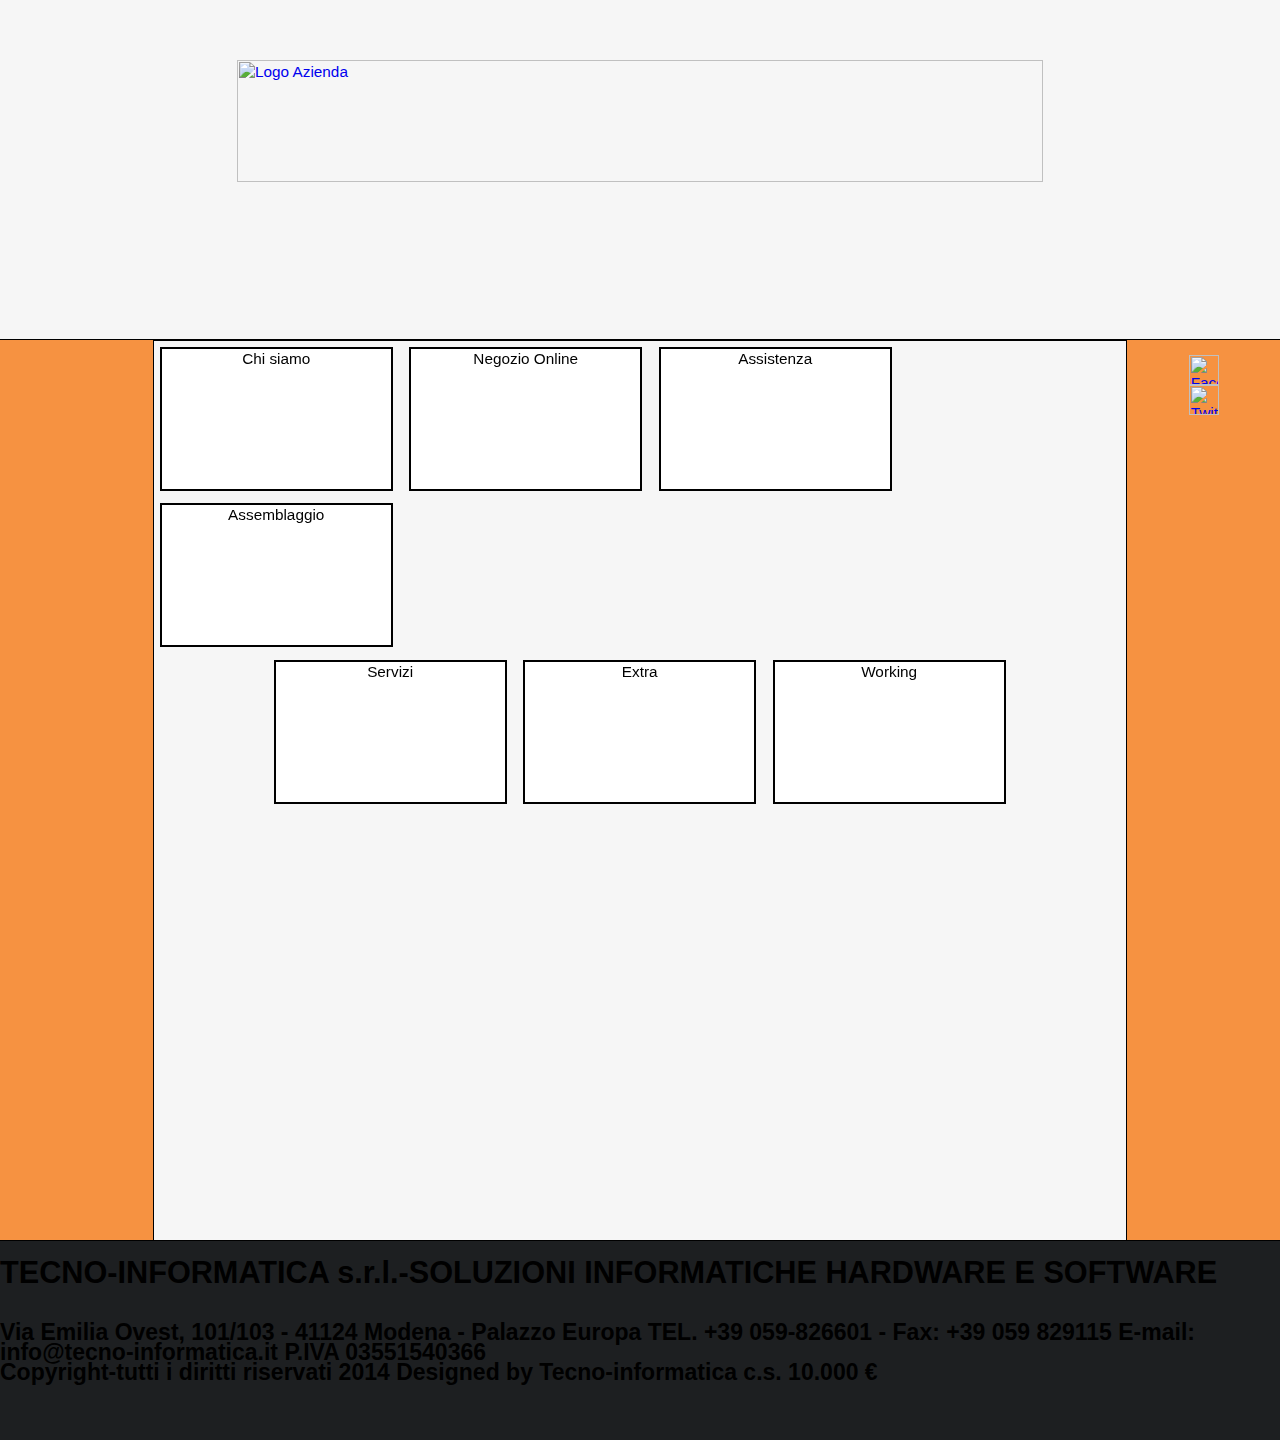
==== commit e68d7a54: "Complete" ====
--- a/index.html
+++ b/index.html
@@ -1,32 +1,85 @@
-<html>
+﻿<html>
     <head>
-        <link href="CSS/hover.css" rel="stylesheet" media="all">  
+        <link href="G5.css" rel="stylesheet" media="all">
+        <link rel="shortcut icon" href="http://i.imgur.com/jJW71BK.jpg">
         <meta charset="utf-8">
+        <meta name="description" content="Vendita Componenti Hardware">
+        <meta name="keywords" content="corni, informatica, sistemi, telecomunicazioni,
+        domotica, modena, informatica,‏ tecnologie,tecnologia,computer,monitor,pc,personal,
+        computer,sortware,malware,spyware,firewall,tecnologico,abort,account,admin,adsl,
+        ascii,backup,bios,bit,blog,boot,bootmanager,browser,bug,buffer,bus,byte,cd,chip,
+        componentistica,componenti,cookie,cpu,gpu,ram,schedagrafica,schedegrafiche,schede,audio,
+        giochi,game,games,desktop,casse,dvd,formattare,ripristinare,alberello,hard,disk,input,output,
+        keyboard,lan,layout,laptop,lcd,led,linux,mouse,motherboard,modem,switch,multitasking,mousepad,router,os,
+        pendrive,plug-in,print,printer,release,reset,setup,restart,chiavetta,usb,portable,disco,fisso,tastiera,
+        stampante,scanner,rom,trackpad,touchpad,touch,tablet,wireless‏">
+        <meta name="author" content="Gruppo 5 - Sala, Caiumi, Gala, Bruschi">
+        <meta name="robots" content="index,follow" />
         <title>Tecno Informatica</title>
      </head>
     
     <body>
-        <div class="Ditta">
-        <img height="114" width="806" src="images/log2.JPG">
+
+        
+
+        
+   	 <div class="top">
+     	<div id="banner-wrapper">	
+
+			        <div class="Ditta">
+        
+         <a href="index.html"><img src="http://i.imgur.com/8DfRi5X.png" alt="Logo Azienda" width="806" height="122"></a>
         </div>
-        <div class="facebook">
-           <a href="https://www.facebook.com/pages/Tecno-Informatica/1446889758858569?ref=stream">  <img height="30" width="30" src="images/loghi/facebook.png">
-           </a>
-        </div>
-        <div class="twitter">
-          <a href="https://twitter.com/TecnoInfMO"><img height="30" width="30" src="images/loghi/twitter.png"></a>
-        </div>
-         <div id="QSopra">   
+        
+       </div>
+      </div>
+
+   
+                   <div class="colsx">
+      
+       </div>
+       
+             <div class="coldx">
+     
+            <p align=center>
+            <a href="https://www.facebook.com/pages/Tecno-Informatica/1446889758858569?ref=stream" target="_blank">  <img height="30" width="30" alt="Facebook" src="http://i.imgur.com/DOVpysr.png">
+           </a><br />
+           <a href="https://twitter.com/TecnoInfMO" target="_blank"><img height="30" width="30" alt="Twitter" src="http://i.imgur.com/VVCSr2U.png"></a>
+           </p>
+
+
+       </div>
+ 
+
+ <div class="main">
+
+                 <div id="QSopra">   
             <a href="chi_siamo.html" class="button Grow">Chi siamo</a>
-            <a href="#" class="button Grow">Coming Soon...</a>
-            <a href="#" class="button Grow">Coming Soon...</a>
-            <a href="#" class="button Grow">Coming Soon...</a>   
+            <a href="#" class="button Grow">Negozio Online</a>
+            <a href="assistenza.html" class="button Grow">Assistenza</a>
+            <a href="assemblaggio.html" class="button Grow">Assemblaggio</a>
             <div id="QSotto">
-                <a href="#" class="button Grow">Coming Soon...</a>
-                <a href="#" class="button Grow">Coming Soon...</a>
-                <a href="contatti.html" class="button Grow">Coming Soon...</a>
+                <a href="servizi.html" class="button Grow">Servizi</a>
+                <a href="extra.html" class="button Grow">Extra</a>
+                <a href="#" class="button Grow">Working</a>
             </div>
         </div>
- 
+ </div>
+   
+     
+     <div class="bottom">
+      	
+<h1> TECNO-INFORMATICA s.r.l.-SOLUZIONI INFORMATICHE HARDWARE E SOFTWARE </h1>
+   <h2> <br> Via Emilia Ovest, 101/103 - 41124 Modena - Palazzo Europa TEL. +39 059-826601 - Fax: +39 059 829115
+E-mail: info@tecno-informatica.it  P.IVA 03551540366
+<br>
+                                                     Copyright-tutti i diritti riservati 2014 Designed by Tecno-informatica c.s. 10.000 € </h2>
+
+        </div>
+      
+     
+       
+
+  
     </body>
 </html> --- a/G5.css
+++ b/G5.css
@@ -0,0 +1,2200 @@
+/*GOOGLE COPYRIGHT THANKS A LOT*/
+	*
+	{
+		-moz-box-sizing: border-box;
+		-webkit-box-sizing: border-box;
+		-o-box-sizing: border-box;
+		-ms-box-sizing: border-box;
+		box-sizing: border-box;
+	}
+
+
+
+html { 
+  /*background: url(geddy.png) no-repeat; */
+  background-color:#f6f6f6;
+  -webkit-background-size: cover;
+  -moz-background-size: cover;
+  -o-background-size: cover;
+  background-size: cover;
+}
+
+
+body {	
+    font-family: 'Open Sans', sans-serif;
+		font-weight: 400;
+		margin: 0;
+		font-size: 11.5pt;
+		line-height: 20px;   
+   /* font-size: 12px;
+    line-height: 20px;
+    color: #;*/
+}
+
+.button {
+    margin: .4em;
+    /*padding: 10em;*/
+    cursor: pointer;
+    width: 233px;
+    height: 144px;
+    background-color: white;
+    border: 2px solid black;
+    text-decoration: none;
+    text-align: center;
+    color: black;
+    -webkit-tap-highlight-color: rgba(0, 0, 0, 0);
+}
+
+
+.button2 {
+    margin: .4em;
+    /*padding: 10em;*/
+    cursor: pointer;
+    width: 160px;
+    height: 99px;
+    background-color: white;
+    border: 2px solid black;
+    text-decoration: none;
+    text-align: center;
+    color: black;
+    -webkit-tap-highlight-color: rgba(0, 0, 0, 0);
+}
+
+
+
+.Ditta
+{
+   
+    margin-top: 60px;
+    margin-left:auto;
+    margin-right:auto;
+   
+    width: 806px; /*the image width*/
+    height: 122px; /*the image height*/
+  
+  
+	
+	position:relative;
+    /*margin-left: -50px; half the image width*/
+	
+ 
+}
+
+/*********************************************************************************/
+/* Wrappers                                                                      */
+/*********************************************************************************/
+
+	#banner-wrapper
+	{
+		position: relative;
+		background: url('../images/banner.jpg') center center no-repeat;
+		background-size: cover;
+		z-index: 1;
+	}
+
+		/*
+			Note: The following style adds the textured/pixelated look to the banner
+			image. I added this to help mask the distortion introduced when a browser
+			resizes an image, but if you don't want this to happen just remove or comment
+			out the entire style.
+		*/
+
+		#banner-wrapper:before
+		{
+			content: '';
+			position: absolute;
+			left: 0;
+			top: 0;
+			width: 100%;
+			height: 100%;
+			background: url('http://i.imgur.com/bdC9c6K.png');
+			opacity: 0.175;
+		}
+	
+	#main-wrapper
+	{
+		background: #fff;
+		border-top: solid 5px #e3daa8;
+		border-bottom: solid 5px #c1cac5;
+	}
+	
+
+
+#QSopra
+{
+
+    margin-left:auto ;
+    margin-right:auto;
+	
+    width: 995px;
+}
+
+#QMain
+
+{
+
+    margin-left:auto ;
+    margin-right:auto;
+	
+    width: 1260px;
+}
+
+
+.facebook
+{
+    position:fixed ;
+    left: 1500px;
+   
+
+}
+.twitter
+{
+    position:fixed;
+    left: 1540px;
+
+}
+
+#QSotto
+{
+    margin-left: 125px;
+    margin-right: auto;
+}
+
+.main { 
+height:100%;
+background-color:#f6f6f6; 
+margin-left: auto;
+margin-right: auto;
+border-top:1px solid #000;
+
+
+ }
+
+.top 
+{
+
+	border-bot:1px solid #000;
+	height: 280px;
+	border-bottom:1px solid #000;
+}
+
+.colsx{
+	float:left;
+	width:12%;
+	border-right:1px solid #000;
+	background-color:#f69241;
+	height:100%;
+}
+
+.textsidesx
+{
+    padding-left:2px;
+    text-align:left;
+    font-size:14px;
+}
+
+.coldx{
+	float:right;
+	width:12%;
+	border-left:1px solid #000;
+	background-color:#f69241;
+	height:100%;
+}
+
+.bottom
+{
+	width:100%;
+	height: 200px;
+	background-color:#1D1F21;
+
+	border-top:1px solid #000;
+	
+}
+	
+	
+#titolo{
+
+    margin-left: auto;
+    margin-right: auto;
+    width: 800px;
+    width: 150px;
+   
+    font-size: 35px;
+    font-family:calibri;
+
+    
+}
+
+#testo
+{
+  
+    margin-left: auto;
+    margin-right: auto;
+    width: 800px;
+    text-align: center;
+
+}
+
+#colS{
+    margin-top:0px;
+    margin-left: 0px;
+    width: 180px;
+    height: 100px;
+
+}
+
+#map:hover{
+    height: 200px;
+}
+
+#map
+{
+    border: 0;
+    height:10px;
+    width: 100%;
+    /* posizionamento in fondo alla pagina */
+    position: fixed;
+    bottom: 0px;
+    position:fixed;
+    margin-right:0px;
+    margin-left:0px;
+    left: 0px;
+}
+
+/* 2D TRANSITIONS */
+/* Grow */
+.grow {
+  display: inline-block;
+  -webkit-transition-duration: 0.3s;
+  transition-duration: 0.3s;
+  -webkit-transition-property: transform;
+  transition-property: transform;
+  -webkit-transform: translateZ(0);
+  transform: translateZ(0);
+  box-shadow: 0 0 1px rgba(0, 0, 0, 0);
+}
+.grow:hover, .grow:focus, .grow:active {
+  -webkit-transform: scale(1.1);
+  transform: scale(1.1);
+}
+
+/* Shrink */
+.shrink {
+  display: inline-block;
+  -webkit-transition-duration: 0.3s;
+  transition-duration: 0.3s;
+  -webkit-transition-property: transform;
+  transition-property: transform;
+  -webkit-transform: translateZ(0);
+  transform: translateZ(0);
+  box-shadow: 0 0 1px rgba(0, 0, 0, 0);
+}
+.shrink:hover, .shrink:focus, .shrink:active {
+  -webkit-transform: scale(0.9);
+  transform: scale(0.9);
+}
+
+/* Pulse */
+@-webkit-keyframes pulse {
+  25% {
+    -webkit-transform: scale(1.1);
+    transform: scale(1.1);
+  }
+
+  75% {
+    -webkit-transform: scale(0.9);
+    transform: scale(0.9);
+  }
+}
+
+@keyframes pulse {
+  25% {
+    -webkit-transform: scale(1.1);
+    transform: scale(1.1);
+  }
+
+  75% {
+    -webkit-transform: scale(0.9);
+    transform: scale(0.9);
+  }
+}
+
+.pulse {
+  display: inline-block;
+  -webkit-transform: translateZ(0);
+  transform: translateZ(0);
+  box-shadow: 0 0 1px rgba(0, 0, 0, 0);
+}
+.pulse:hover, .pulse:focus, .pulse:active {
+  -webkit-animation-name: pulse;
+  animation-name: pulse;
+  -webkit-animation-duration: 1s;
+  animation-duration: 1s;
+  -webkit-animation-timing-function: linear;
+  animation-timing-function: linear;
+  -webkit-animation-iteration-count: infinite;
+  animation-iteration-count: infinite;
+}
+
+/* Pulse Grow */
+@-webkit-keyframes pulse-grow {
+  to {
+    -webkit-transform: scale(1.1);
+    transform: scale(1.1);
+  }
+}
+
+@keyframes pulse-grow {
+  to {
+    -webkit-transform: scale(1.1);
+    transform: scale(1.1);
+  }
+}
+
+.pulse-grow {
+  display: inline-block;
+  -webkit-transform: translateZ(0);
+  transform: translateZ(0);
+  box-shadow: 0 0 1px rgba(0, 0, 0, 0);
+}
+.pulse-grow:hover, .pulse-grow:focus, .pulse-grow:active {
+  -webkit-animation-name: pulse-grow;
+  animation-name: pulse-grow;
+  -webkit-animation-duration: 0.3s;
+  animation-duration: 0.3s;
+  -webkit-animation-timing-function: linear;
+  animation-timing-function: linear;
+  -webkit-animation-iteration-count: infinite;
+  animation-iteration-count: infinite;
+  -webkit-animation-direction: alternate;
+  animation-direction: alternate;
+}
+
+/* Pulse Shrink */
+@-webkit-keyframes pulse-shrink {
+  to {
+    -webkit-transform: scale(0.9);
+    transform: scale(0.9);
+  }
+}
+
+@keyframes pulse-shrink {
+  to {
+    -webkit-transform: scale(0.9);
+    transform: scale(0.9);
+  }
+}
+
+.pulse-shrink {
+  display: inline-block;
+  -webkit-transform: translateZ(0);
+  transform: translateZ(0);
+  box-shadow: 0 0 1px rgba(0, 0, 0, 0);
+}
+.pulse-shrink:hover, .pulse-shrink:focus, .pulse-shrink:active {
+  -webkit-animation-name: pulse-shrink;
+  animation-name: pulse-shrink;
+  -webkit-animation-duration: 0.3s;
+  animation-duration: 0.3s;
+  -webkit-animation-timing-function: linear;
+  animation-timing-function: linear;
+  -webkit-animation-iteration-count: infinite;
+  animation-iteration-count: infinite;
+  -webkit-animation-direction: alternate;
+  animation-direction: alternate;
+}
+
+/* Push */
+@-webkit-keyframes push {
+  50% {
+    -webkit-transform: scale(0.8);
+    transform: scale(0.8);
+  }
+
+  100% {
+    -webkit-transform: scale(1);
+    transform: scale(1);
+  }
+}
+
+@keyframes push {
+  50% {
+    -webkit-transform: scale(0.8);
+    transform: scale(0.8);
+  }
+
+  100% {
+    -webkit-transform: scale(1);
+    transform: scale(1);
+  }
+}
+
+.push {
+  display: inline-block;
+  -webkit-transform: translateZ(0);
+  transform: translateZ(0);
+  box-shadow: 0 0 1px rgba(0, 0, 0, 0);
+}
+.push:hover, .push:focus, .push:active {
+  -webkit-animation-name: push;
+  animation-name: push;
+  -webkit-animation-duration: 0.3s;
+  animation-duration: 0.3s;
+  -webkit-animation-timing-function: linear;
+  animation-timing-function: linear;
+  -webkit-animation-iteration-count: 1;
+  animation-iteration-count: 1;
+}
+
+/* Pop */
+@-webkit-keyframes pop {
+  50% {
+    -webkit-transform: scale(1.2);
+    transform: scale(1.2);
+  }
+
+  100% {
+    -webkit-transform: scale(1);
+    transform: scale(1);
+  }
+}
+
+@keyframes pop {
+  50% {
+    -webkit-transform: scale(1.2);
+    transform: scale(1.2);
+  }
+
+  100% {
+    -webkit-transform: scale(1);
+    transform: scale(1);
+  }
+}
+
+.pop {
+  display: inline-block;
+  -webkit-transform: translateZ(0);
+  transform: translateZ(0);
+  box-shadow: 0 0 1px rgba(0, 0, 0, 0);
+}
+.pop:hover, .pop:focus, .pop:active {
+  -webkit-animation-name: pop;
+  animation-name: pop;
+  -webkit-animation-duration: 0.3s;
+  animation-duration: 0.3s;
+  -webkit-animation-timing-function: linear;
+  animation-timing-function: linear;
+  -webkit-animation-iteration-count: 1;
+  animation-iteration-count: 1;
+}
+
+/* Rotate */
+.rotate {
+  display: inline-block;
+  -webkit-transition-duration: 0.3s;
+  transition-duration: 0.3s;
+  -webkit-transition-property: transform;
+  transition-property: transform;
+  -webkit-transform: translateZ(0);
+  transform: translateZ(0);
+  box-shadow: 0 0 1px rgba(0, 0, 0, 0);
+}
+.rotate:hover, .rotate:focus, .rotate:active {
+  -webkit-transform: rotate(4deg);
+  transform: rotate(4deg);
+}
+
+/* Grow Rotate */
+.grow-rotate {
+  display: inline-block;
+  -webkit-transition-duration: 0.3s;
+  transition-duration: 0.3s;
+  -webkit-transition-property: transform;
+  transition-property: transform;
+  -webkit-transform: translateZ(0);
+  transform: translateZ(0);
+  box-shadow: 0 0 1px rgba(0, 0, 0, 0);
+}
+.grow-rotate:hover, .grow-rotate:focus, .grow-rotate:active {
+  -webkit-transform: scale(1.1) rotate(4deg);
+  transform: scale(1.1) rotate(4deg);
+}
+
+/* Float */
+.float {
+  display: inline-block;
+  -webkit-transition-duration: 0.3s;
+  transition-duration: 0.3s;
+  -webkit-transition-property: transform;
+  transition-property: transform;
+  -webkit-transform: translateZ(0);
+  transform: translateZ(0);
+  box-shadow: 0 0 1px rgba(0, 0, 0, 0);
+}
+.float:hover, .float:focus, .float:active {
+  -webkit-transform: translateY(-5px);
+  transform: translateY(-5px);
+}
+
+/* Sink */
+.sink {
+  display: inline-block;
+  -webkit-transition-duration: 0.3s;
+  transition-duration: 0.3s;
+  -webkit-transition-property: transform;
+  transition-property: transform;
+  -webkit-transform: translateZ(0);
+  transform: translateZ(0);
+  box-shadow: 0 0 1px rgba(0, 0, 0, 0);
+}
+.sink:hover, .sink:focus, .sink:active {
+  -webkit-transform: translateY(5px);
+  transform: translateY(5px);
+}
+
+/* Hover */
+@-webkit-keyframes hover {
+  50% {
+    -webkit-transform: translateY(-3px);
+    transform: translateY(-3px);
+  }
+
+  100% {
+    -webkit-transform: translateY(-6px);
+    transform: translateY(-6px);
+  }
+}
+
+@keyframes hover {
+  50% {
+    -webkit-transform: translateY(-3px);
+    transform: translateY(-3px);
+  }
+
+  100% {
+    -webkit-transform: translateY(-6px);
+    transform: translateY(-6px);
+  }
+}
+
+.hover {
+  display: inline-block;
+  -webkit-transition-duration: 0.5s;
+  transition-duration: 0.5s;
+  -webkit-transition-property: transform;
+  transition-property: transform;
+  -webkit-transform: translateZ(0);
+  transform: translateZ(0);
+  box-shadow: 0 0 1px rgba(0, 0, 0, 0);
+}
+.hover:hover, .hover:focus, .hover:active {
+  -webkit-transform: translateY(-6px);
+  transform: translateY(-6px);
+  -webkit-animation-name: hover;
+  animation-name: hover;
+  -webkit-animation-duration: 1.5s;
+  animation-duration: 1.5s;
+  -webkit-animation-delay: 0.3s;
+  animation-delay: 0.3s;
+  -webkit-animation-timing-function: linear;
+  animation-timing-function: linear;
+  -webkit-animation-iteration-count: infinite;
+  animation-iteration-count: infinite;
+  -webkit-animation-direction: alternate;
+  animation-direction: alternate;
+}
+
+/* Hang */
+@-webkit-keyframes hang {
+  50% {
+    -webkit-transform: translateY(3px);
+    transform: translateY(3px);
+  }
+
+  100% {
+    -webkit-transform: translateY(6px);
+    transform: translateY(6px);
+  }
+}
+
+@keyframes hang {
+  50% {
+    -webkit-transform: translateY(3px);
+    transform: translateY(3px);
+  }
+
+  100% {
+    -webkit-transform: translateY(6px);
+    transform: translateY(6px);
+  }
+}
+
+.hang {
+  display: inline-block;
+  -webkit-transition-duration: 0.5s;
+  transition-duration: 0.5s;
+  -webkit-transition-property: transform;
+  transition-property: transform;
+  -webkit-transform: translateZ(0);
+  transform: translateZ(0);
+  box-shadow: 0 0 1px rgba(0, 0, 0, 0);
+}
+.hang:hover, .hang:focus, .hang:active {
+  -webkit-transform: translateY(6px);
+  transform: translateY(6px);
+  -webkit-animation-name: hang;
+  animation-name: hang;
+  -webkit-animation-duration: 1.5s;
+  animation-duration: 1.5s;
+  -webkit-animation-delay: 0.3s;
+  animation-delay: 0.3s;
+  -webkit-animation-timing-function: linear;
+  animation-timing-function: linear;
+  -webkit-animation-iteration-count: infinite;
+  animation-iteration-count: infinite;
+  -webkit-animation-direction: alternate;
+  animation-direction: alternate;
+}
+
+/* Skew */
+.skew {
+  display: inline-block;
+  -webkit-transition-duration: 0.3s;
+  transition-duration: 0.3s;
+  -webkit-transition-property: transform;
+  transition-property: transform;
+  -webkit-transform: translateZ(0);
+  transform: translateZ(0);
+  box-shadow: 0 0 1px rgba(0, 0, 0, 0);
+}
+.skew:hover, .skew:focus, .skew:active {
+  -webkit-transform: skew(-10deg);
+  transform: skew(-10deg);
+}
+
+/* Skew Forward */
+.skew-forward {
+  display: inline-block;
+  -webkit-transition-duration: 0.3s;
+  transition-duration: 0.3s;
+  -webkit-transition-property: transform;
+  transition-property: transform;
+  -webkit-transform-origin: 0 100%;
+  transform-origin: 0 100%;
+  -webkit-transform: translateZ(0);
+  transform: translateZ(0);
+  box-shadow: 0 0 1px rgba(0, 0, 0, 0);
+}
+.skew-forward:hover, .skew-forward:focus, .skew-forward:active {
+  -webkit-transform: skew(-10deg);
+  transform: skew(-10deg);
+}
+
+/* Skew Backward */
+.skew-backward {
+  display: inline-block;
+  -webkit-transition-duration: 0.3s;
+  transition-duration: 0.3s;
+  -webkit-transition-property: transform;
+  transition-property: transform;
+  -webkit-transform-origin: 0 100%;
+  transform-origin: 0 100%;
+  -webkit-transform: translateZ(0);
+  transform: translateZ(0);
+  box-shadow: 0 0 1px rgba(0, 0, 0, 0);
+}
+.skew-backward:hover, .skew-backward:focus, .skew-backward:active {
+  -webkit-transform: skew(10deg);
+  transform: skew(10deg);
+}
+
+/* Wobble Vertical */
+@-webkit-keyframes wobble-vertical {
+  16.65% {
+    -webkit-transform: translateY(8px);
+    transform: translateY(8px);
+  }
+
+  33.3% {
+    -webkit-transform: translateY(-6px);
+    transform: translateY(-6px);
+  }
+
+  49.95% {
+    -webkit-transform: translateY(4px);
+    transform: translateY(4px);
+  }
+
+  66.6% {
+    -webkit-transform: translateY(-2px);
+    transform: translateY(-2px);
+  }
+
+  83.25% {
+    -webkit-transform: translateY(1px);
+    transform: translateY(1px);
+  }
+
+  100% {
+    -webkit-transform: translateY(0);
+    transform: translateY(0);
+  }
+}
+
+@keyframes wobble-vertical {
+  16.65% {
+    -webkit-transform: translateY(8px);
+    transform: translateY(8px);
+  }
+
+  33.3% {
+    -webkit-transform: translateY(-6px);
+    transform: translateY(-6px);
+  }
+
+  49.95% {
+    -webkit-transform: translateY(4px);
+    transform: translateY(4px);
+  }
+
+  66.6% {
+    -webkit-transform: translateY(-2px);
+    transform: translateY(-2px);
+  }
+
+  83.25% {
+    -webkit-transform: translateY(1px);
+    transform: translateY(1px);
+  }
+
+  100% {
+    -webkit-transform: translateY(0);
+    transform: translateY(0);
+  }
+}
+
+.wobble-vertical {
+  display: inline-block;
+  -webkit-transform: translateZ(0);
+  transform: translateZ(0);
+  box-shadow: 0 0 1px rgba(0, 0, 0, 0);
+}
+.wobble-vertical:hover, .wobble-vertical:focus, .wobble-vertical:active {
+  -webkit-animation-name: wobble-vertical;
+  animation-name: wobble-vertical;
+  -webkit-animation-duration: 1s;
+  animation-duration: 1s;
+  -webkit-animation-timing-function: ease-in-out;
+  animation-timing-function: ease-in-out;
+  -webkit-animation-iteration-count: 1;
+  animation-iteration-count: 1;
+}
+
+/* Wobble Horizontal */
+@-webkit-keyframes wobble-horizontal {
+  16.65% {
+    -webkit-transform: translateX(8px);
+    transform: translateX(8px);
+  }
+
+  33.3% {
+    -webkit-transform: translateX(-6px);
+    transform: translateX(-6px);
+  }
+
+  49.95% {
+    -webkit-transform: translateX(4px);
+    transform: translateX(4px);
+  }
+
+  66.6% {
+    -webkit-transform: translateX(-2px);
+    transform: translateX(-2px);
+  }
+
+  83.25% {
+    -webkit-transform: translateX(1px);
+    transform: translateX(1px);
+  }
+
+  100% {
+    -webkit-transform: translateX(0);
+    transform: translateX(0);
+  }
+}
+
+@keyframes wobble-horizontal {
+  16.65% {
+    -webkit-transform: translateX(8px);
+    transform: translateX(8px);
+  }
+
+  33.3% {
+    -webkit-transform: translateX(-6px);
+    transform: translateX(-6px);
+  }
+
+  49.95% {
+    -webkit-transform: translateX(4px);
+    transform: translateX(4px);
+  }
+
+  66.6% {
+    -webkit-transform: translateX(-2px);
+    transform: translateX(-2px);
+  }
+
+  83.25% {
+    -webkit-transform: translateX(1px);
+    transform: translateX(1px);
+  }
+
+  100% {
+    -webkit-transform: translateX(0);
+    transform: translateX(0);
+  }
+}
+
+.wobble-horizontal {
+  display: inline-block;
+  -webkit-transform: translateZ(0);
+  transform: translateZ(0);
+  box-shadow: 0 0 1px rgba(0, 0, 0, 0);
+}
+.wobble-horizontal:hover, .wobble-horizontal:focus, .wobble-horizontal:active {
+  -webkit-animation-name: wobble-horizontal;
+  animation-name: wobble-horizontal;
+  -webkit-animation-duration: 1s;
+  animation-duration: 1s;
+  -webkit-animation-timing-function: ease-in-out;
+  animation-timing-function: ease-in-out;
+  -webkit-animation-iteration-count: 1;
+  animation-iteration-count: 1;
+}
+
+/* Wobble To Bottom Right */
+@-webkit-keyframes wobble-to-bottom-right {
+  16.65% {
+    -webkit-transform: translate(8px, 8px);
+    transform: translate(8px, 8px);
+  }
+
+  33.3% {
+    -webkit-transform: translate(-6px, -6px);
+    transform: translate(-6px, -6px);
+  }
+
+  49.95% {
+    -webkit-transform: translate(4px, 4px);
+    transform: translate(4px, 4px);
+  }
+
+  66.6% {
+    -webkit-transform: translate(-2px, -2px);
+    transform: translate(-2px, -2px);
+  }
+
+  83.25% {
+    -webkit-transform: translate(1px, 1px);
+    transform: translate(1px, 1px);
+  }
+
+  100% {
+    -webkit-transform: translate(0, 0);
+    transform: translate(0, 0);
+  }
+}
+
+@keyframes wobble-to-bottom-right {
+  16.65% {
+    -webkit-transform: translate(8px, 8px);
+    transform: translate(8px, 8px);
+  }
+
+  33.3% {
+    -webkit-transform: translate(-6px, -6px);
+    transform: translate(-6px, -6px);
+  }
+
+  49.95% {
+    -webkit-transform: translate(4px, 4px);
+    transform: translate(4px, 4px);
+  }
+
+  66.6% {
+    -webkit-transform: translate(-2px, -2px);
+    transform: translate(-2px, -2px);
+  }
+
+  83.25% {
+    -webkit-transform: translate(1px, 1px);
+    transform: translate(1px, 1px);
+  }
+
+  100% {
+    -webkit-transform: translate(0, 0);
+    transform: translate(0, 0);
+  }
+}
+
+.wobble-to-bottom-right {
+  display: inline-block;
+  -webkit-transform: translateZ(0);
+  transform: translateZ(0);
+  box-shadow: 0 0 1px rgba(0, 0, 0, 0);
+}
+.wobble-to-bottom-right:hover, .wobble-to-bottom-right:focus, .wobble-to-bottom-right:active {
+  -webkit-animation-name: wobble-to-bottom-right;
+  animation-name: wobble-to-bottom-right;
+  -webkit-animation-duration: 1s;
+  animation-duration: 1s;
+  -webkit-animation-timing-function: ease-in-out;
+  animation-timing-function: ease-in-out;
+  -webkit-animation-iteration-count: 1;
+  animation-iteration-count: 1;
+}
+
+/* Wobble To Top Right */
+@-webkit-keyframes wobble-to-top-right {
+  16.65% {
+    -webkit-transform: translate(8px, -8px);
+    transform: translate(8px, -8px);
+  }
+
+  33.3% {
+    -webkit-transform: translate(-6px, 6px);
+    transform: translate(-6px, 6px);
+  }
+
+  49.95% {
+    -webkit-transform: translate(4px, -4px);
+    transform: translate(4px, -4px);
+  }
+
+  66.6% {
+    -webkit-transform: translate(-2px, 2px);
+    transform: translate(-2px, 2px);
+  }
+
+  83.25% {
+    -webkit-transform: translate(1px, -1px);
+    transform: translate(1px, -1px);
+  }
+
+  100% {
+    -webkit-transform: translate(0, 0);
+    transform: translate(0, 0);
+  }
+}
+
+@keyframes wobble-to-top-right {
+  16.65% {
+    -webkit-transform: translate(8px, -8px);
+    transform: translate(8px, -8px);
+  }
+
+  33.3% {
+    -webkit-transform: translate(-6px, 6px);
+    transform: translate(-6px, 6px);
+  }
+
+  49.95% {
+    -webkit-transform: translate(4px, -4px);
+    transform: translate(4px, -4px);
+  }
+
+  66.6% {
+    -webkit-transform: translate(-2px, 2px);
+    transform: translate(-2px, 2px);
+  }
+
+  83.25% {
+    -webkit-transform: translate(1px, -1px);
+    transform: translate(1px, -1px);
+  }
+
+  100% {
+    -webkit-transform: translate(0, 0);
+    transform: translate(0, 0);
+  }
+}
+
+.wobble-to-top-right {
+  display: inline-block;
+  -webkit-transform: translateZ(0);
+  transform: translateZ(0);
+  box-shadow: 0 0 1px rgba(0, 0, 0, 0);
+}
+.wobble-to-top-right:hover, .wobble-to-top-right:focus, .wobble-to-top-right:active {
+  -webkit-animation-name: wobble-to-top-right;
+  animation-name: wobble-to-top-right;
+  -webkit-animation-duration: 1s;
+  animation-duration: 1s;
+  -webkit-animation-timing-function: ease-in-out;
+  animation-timing-function: ease-in-out;
+  -webkit-animation-iteration-count: 1;
+  animation-iteration-count: 1;
+}
+
+/* Wobble Top */
+@-webkit-keyframes wobble-top {
+  16.65% {
+    -webkit-transform: skew(-12deg);
+    transform: skew(-12deg);
+  }
+
+  33.3% {
+    -webkit-transform: skew(10deg);
+    transform: skew(10deg);
+  }
+
+  49.95% {
+    -webkit-transform: skew(-6deg);
+    transform: skew(-6deg);
+  }
+
+  66.6% {
+    -webkit-transform: skew(4deg);
+    transform: skew(4deg);
+  }
+
+  83.25% {
+    -webkit-transform: skew(-2deg);
+    transform: skew(-2deg);
+  }
+
+  100% {
+    -webkit-transform: skew(0);
+    transform: skew(0);
+  }
+}
+
+@keyframes wobble-top {
+  16.65% {
+    -webkit-transform: skew(-12deg);
+    transform: skew(-12deg);
+  }
+
+  33.3% {
+    -webkit-transform: skew(10deg);
+    transform: skew(10deg);
+  }
+
+  49.95% {
+    -webkit-transform: skew(-6deg);
+    transform: skew(-6deg);
+  }
+
+  66.6% {
+    -webkit-transform: skew(4deg);
+    transform: skew(4deg);
+  }
+
+  83.25% {
+    -webkit-transform: skew(-2deg);
+    transform: skew(-2deg);
+  }
+
+  100% {
+    -webkit-transform: skew(0);
+    transform: skew(0);
+  }
+}
+
+.wobble-top {
+  display: inline-block;
+  -webkit-transform-origin: 0 100%;
+  transform-origin: 0 100%;
+  -webkit-transform: translateZ(0);
+  transform: translateZ(0);
+  box-shadow: 0 0 1px rgba(0, 0, 0, 0);
+}
+.wobble-top:hover, .wobble-top:focus, .wobble-top:active {
+  -webkit-animation-name: wobble-top;
+  animation-name: wobble-top;
+  -webkit-animation-duration: 1s;
+  animation-duration: 1s;
+  -webkit-animation-timing-function: ease-in-out;
+  animation-timing-function: ease-in-out;
+  -webkit-animation-iteration-count: 1;
+  animation-iteration-count: 1;
+}
+
+/* Wobble Bottom */
+@-webkit-keyframes wobble-bottom {
+  16.65% {
+    -webkit-transform: skew(-12deg);
+    transform: skew(-12deg);
+  }
+
+  33.3% {
+    -webkit-transform: skew(10deg);
+    transform: skew(10deg);
+  }
+
+  49.95% {
+    -webkit-transform: skew(-6deg);
+    transform: skew(-6deg);
+  }
+
+  66.6% {
+    -webkit-transform: skew(4deg);
+    transform: skew(4deg);
+  }
+
+  83.25% {
+    -webkit-transform: skew(-2deg);
+    transform: skew(-2deg);
+  }
+
+  100% {
+    -webkit-transform: skew(0);
+    transform: skew(0);
+  }
+}
+
+@keyframes wobble-bottom {
+  16.65% {
+    -webkit-transform: skew(-12deg);
+    transform: skew(-12deg);
+  }
+
+  33.3% {
+    -webkit-transform: skew(10deg);
+    transform: skew(10deg);
+  }
+
+  49.95% {
+    -webkit-transform: skew(-6deg);
+    transform: skew(-6deg);
+  }
+
+  66.6% {
+    -webkit-transform: skew(4deg);
+    transform: skew(4deg);
+  }
+
+  83.25% {
+    -webkit-transform: skew(-2deg);
+    transform: skew(-2deg);
+  }
+
+  100% {
+    -webkit-transform: skew(0);
+    transform: skew(0);
+  }
+}
+
+.wobble-bottom {
+  display: inline-block;
+  -webkit-transform-origin: 100% 0;
+  transform-origin: 100% 0;
+  -webkit-transform: translateZ(0);
+  transform: translateZ(0);
+  box-shadow: 0 0 1px rgba(0, 0, 0, 0);
+}
+.wobble-bottom:hover, .wobble-bottom:focus, .wobble-bottom:active {
+  -webkit-animation-name: wobble-bottom;
+  animation-name: wobble-bottom;
+  -webkit-animation-duration: 1s;
+  animation-duration: 1s;
+  -webkit-animation-timing-function: ease-in-out;
+  animation-timing-function: ease-in-out;
+  -webkit-animation-iteration-count: 1;
+  animation-iteration-count: 1;
+}
+
+/* Wobble Skew */
+@-webkit-keyframes wobble-skew {
+  16.65% {
+    -webkit-transform: skew(-12deg);
+    transform: skew(-12deg);
+  }
+
+  33.3% {
+    -webkit-transform: skew(10deg);
+    transform: skew(10deg);
+  }
+
+  49.95% {
+    -webkit-transform: skew(-6deg);
+    transform: skew(-6deg);
+  }
+
+  66.6% {
+    -webkit-transform: skew(4deg);
+    transform: skew(4deg);
+  }
+
+  83.25% {
+    -webkit-transform: skew(-2deg);
+    transform: skew(-2deg);
+  }
+
+  100% {
+    -webkit-transform: skew(0);
+    transform: skew(0);
+  }
+}
+
+@keyframes wobble-skew {
+  16.65% {
+    -webkit-transform: skew(-12deg);
+    transform: skew(-12deg);
+  }
+
+  33.3% {
+    -webkit-transform: skew(10deg);
+    transform: skew(10deg);
+  }
+
+  49.95% {
+    -webkit-transform: skew(-6deg);
+    transform: skew(-6deg);
+  }
+
+  66.6% {
+    -webkit-transform: skew(4deg);
+    transform: skew(4deg);
+  }
+
+  83.25% {
+    -webkit-transform: skew(-2deg);
+    transform: skew(-2deg);
+  }
+
+  100% {
+    -webkit-transform: skew(0);
+    transform: skew(0);
+  }
+}
+
+.wobble-skew {
+  display: inline-block;
+  -webkit-transform: translateZ(0);
+  transform: translateZ(0);
+  box-shadow: 0 0 1px rgba(0, 0, 0, 0);
+}
+.wobble-skew:hover, .wobble-skew:focus, .wobble-skew:active {
+  -webkit-animation-name: wobble-skew;
+  animation-name: wobble-skew;
+  -webkit-animation-duration: 1s;
+  animation-duration: 1s;
+  -webkit-animation-timing-function: ease-in-out;
+  animation-timing-function: ease-in-out;
+  -webkit-animation-iteration-count: 1;
+  animation-iteration-count: 1;
+}
+
+/* Buzz */
+@-webkit-keyframes buzz {
+  50% {
+    -webkit-transform: translateX(3px) rotate(2deg);
+    transform: translateX(3px) rotate(2deg);
+  }
+
+  100% {
+    -webkit-transform: translateX(-3px) rotate(-2deg);
+    transform: translateX(-3px) rotate(-2deg);
+  }
+}
+
+@keyframes buzz {
+  50% {
+    -webkit-transform: translateX(3px) rotate(2deg);
+    transform: translateX(3px) rotate(2deg);
+  }
+
+  100% {
+    -webkit-transform: translateX(-3px) rotate(-2deg);
+    transform: translateX(-3px) rotate(-2deg);
+  }
+}
+
+.buzz {
+  display: inline-block;
+  -webkit-transform: translateZ(0);
+  transform: translateZ(0);
+  box-shadow: 0 0 1px rgba(0, 0, 0, 0);
+}
+.buzz:hover, .buzz:focus, .buzz:active {
+  -webkit-animation-name: buzz;
+  animation-name: buzz;
+  -webkit-animation-duration: 0.15s;
+  animation-duration: 0.15s;
+  -webkit-animation-timing-function: linear;
+  animation-timing-function: linear;
+  -webkit-animation-iteration-count: infinite;
+  animation-iteration-count: infinite;
+}
+
+/* Buzz Out */
+@-webkit-keyframes buzz-out {
+  10% {
+    -webkit-transform: translateX(3px) rotate(2deg);
+    transform: translateX(3px) rotate(2deg);
+  }
+
+  20% {
+    -webkit-transform: translateX(-3px) rotate(-2deg);
+    transform: translateX(-3px) rotate(-2deg);
+  }
+
+  30% {
+    -webkit-transform: translateX(3px) rotate(2deg);
+    transform: translateX(3px) rotate(2deg);
+  }
+
+  40% {
+    -webkit-transform: translateX(-3px) rotate(-2deg);
+    transform: translateX(-3px) rotate(-2deg);
+  }
+
+  50% {
+    -webkit-transform: translateX(2px) rotate(1deg);
+    transform: translateX(2px) rotate(1deg);
+  }
+
+  60% {
+    -webkit-transform: translateX(-2px) rotate(-1deg);
+    transform: translateX(-2px) rotate(-1deg);
+  }
+
+  70% {
+    -webkit-transform: translateX(2px) rotate(1deg);
+    transform: translateX(2px) rotate(1deg);
+  }
+
+  80% {
+    -webkit-transform: translateX(-2px) rotate(-1deg);
+    transform: translateX(-2px) rotate(-1deg);
+  }
+
+  90% {
+    -webkit-transform: translateX(1px) rotate(0);
+    transform: translateX(1px) rotate(0);
+  }
+
+  100% {
+    -webkit-transform: translateX(-1px) rotate(0);
+    transform: translateX(-1px) rotate(0);
+  }
+}
+
+@keyframes buzz-out {
+  10% {
+    -webkit-transform: translateX(3px) rotate(2deg);
+    transform: translateX(3px) rotate(2deg);
+  }
+
+  20% {
+    -webkit-transform: translateX(-3px) rotate(-2deg);
+    transform: translateX(-3px) rotate(-2deg);
+  }
+
+  30% {
+    -webkit-transform: translateX(3px) rotate(2deg);
+    transform: translateX(3px) rotate(2deg);
+  }
+
+  40% {
+    -webkit-transform: translateX(-3px) rotate(-2deg);
+    transform: translateX(-3px) rotate(-2deg);
+  }
+
+  50% {
+    -webkit-transform: translateX(2px) rotate(1deg);
+    transform: translateX(2px) rotate(1deg);
+  }
+
+  60% {
+    -webkit-transform: translateX(-2px) rotate(-1deg);
+    transform: translateX(-2px) rotate(-1deg);
+  }
+
+  70% {
+    -webkit-transform: translateX(2px) rotate(1deg);
+    transform: translateX(2px) rotate(1deg);
+  }
+
+  80% {
+    -webkit-transform: translateX(-2px) rotate(-1deg);
+    transform: translateX(-2px) rotate(-1deg);
+  }
+
+  90% {
+    -webkit-transform: translateX(1px) rotate(0);
+    transform: translateX(1px) rotate(0);
+  }
+
+  100% {
+    -webkit-transform: translateX(-1px) rotate(0);
+    transform: translateX(-1px) rotate(0);
+  }
+}
+
+.buzz-out {
+  display: inline-block;
+  -webkit-transform: translateZ(0);
+  transform: translateZ(0);
+  box-shadow: 0 0 1px rgba(0, 0, 0, 0);
+}
+.buzz-out:hover, .buzz-out:focus, .buzz-out:active {
+  -webkit-animation-name: buzz-out;
+  animation-name: buzz-out;
+  -webkit-animation-duration: 0.75s;
+  animation-duration: 0.75s;
+  -webkit-animation-timing-function: linear;
+  animation-timing-function: linear;
+  -webkit-animation-iteration-count: 1;
+  animation-iteration-count: 1;
+}
+
+/* BORDER TRANSITIONS */
+/* Border Fade */
+.border-fade {
+  display: inline-block;
+  -webkit-transition-duration: 0.3s;
+  transition-duration: 0.3s;
+  -webkit-transition-property: box-shadow;
+  transition-property: box-shadow;
+  -webkit-transform: translateZ(0);
+  transform: translateZ(0);
+  box-shadow: inset 0 0 0 4px #e1e1e1, 0 0 1px rgba(0, 0, 0, 0);
+  /* Hack to improve aliasing on mobile/tablet devices */
+}
+.border-fade:hover, .border-fade:focus, .border-fade:active {
+  box-shadow: inset 0 0 0 4px #666666, 0 0 1px rgba(0, 0, 0, 0);
+  /* Hack to improve aliasing on mobile/tablet devices */
+}
+
+/* Hollow */
+.hollow {
+  display: inline-block;
+  -webkit-transition-duration: 0.3s;
+  transition-duration: 0.3s;
+  -webkit-transition-property: background;
+  transition-property: background;
+  -webkit-transform: translateZ(0);
+  transform: translateZ(0);
+  box-shadow: inset 0 0 0 4px #e1e1e1, 0 0 1px rgba(0, 0, 0, 0);
+  /* Hack to improve aliasing on mobile/tablet devices */
+}
+.hollow:hover, .hollow:focus, .hollow:active {
+  background: none;
+}
+
+/* Trim */
+.trim {
+  display: inline-block;
+  position: relative;
+  -webkit-transform: translateZ(0);
+  transform: translateZ(0);
+  box-shadow: 0 0 1px rgba(0, 0, 0, 0);
+}
+.trim:before {
+  content: '';
+  position: absolute;
+  border: white solid 4px;
+  top: 4px;
+  left: 4px;
+  right: 4px;
+  bottom: 4px;
+  opacity: 0;
+  -webkit-transition-duration: 0.3s;
+  transition-duration: 0.3s;
+  -webkit-transition-property: opacity;
+  transition-property: opacity;
+}
+.trim:hover:before, .trim:focus:before, .trim:active:before {
+  opacity: 1;
+}
+
+/* Outline Outward */
+.outline-outward {
+  display: inline-block;
+  position: relative;
+  -webkit-transform: translateZ(0);
+  transform: translateZ(0);
+  box-shadow: 0 0 1px rgba(0, 0, 0, 0);
+}
+.outline-outward:before {
+  content: '';
+  position: absolute;
+  border: #e1e1e1 solid 4px;
+  top: 0;
+  right: 0;
+  bottom: 0;
+  left: 0;
+  -webkit-transition-duration: 0.3s;
+  transition-duration: 0.3s;
+  -webkit-transition-property: top, right, bottom, left;
+  transition-property: top, right, bottom, left;
+}
+.outline-outward:hover:before, .outline-outward:focus:before, .outline-outward:active:before {
+  top: -8px;
+  right: -8px;
+  bottom: -8px;
+  left: -8px;
+}
+
+/* Outline Inward */
+.outline-inward {
+  display: inline-block;
+  position: relative;
+  -webkit-transform: translateZ(0);
+  transform: translateZ(0);
+  box-shadow: 0 0 1px rgba(0, 0, 0, 0);
+}
+.outline-inward:before {
+  pointer-events: none;
+  content: '';
+  position: absolute;
+  border: #e1e1e1 solid 4px;
+  top: -16px;
+  right: -16px;
+  bottom: -16px;
+  left: -16px;
+  opacity: 0;
+  -webkit-transition-duration: 0.3s;
+  transition-duration: 0.3s;
+  -webkit-transition-property: top, right, bottom, left;
+  transition-property: top, right, bottom, left;
+}
+.outline-inward:hover:before, .outline-inward:focus:before, .outline-inward:active:before {
+  top: -8px;
+  right: -8px;
+  bottom: -8px;
+  left: -8px;
+  opacity: 1;
+}
+
+/* Round Corners */
+.round-corners {
+  display: inline-block;
+  -webkit-transition-duration: 0.3s;
+  transition-duration: 0.3s;
+  -webkit-transition-property: border-radius;
+  transition-property: border-radius;
+  -webkit-transform: translateZ(0);
+  transform: translateZ(0);
+  box-shadow: 0 0 1px rgba(0, 0, 0, 0);
+}
+.round-corners:hover, .round-corners:focus, .round-corners:active {
+  border-radius: 1em;
+}
+
+/* SHADOW/GLOW TRANSITIONS */
+/* Glow */
+.glow {
+  display: inline-block;
+  -webkit-transition-duration: 0.3s;
+  transition-duration: 0.3s;
+  -webkit-transition-property: box-shadow;
+  transition-property: box-shadow;
+  -webkit-transform: translateZ(0);
+  transform: translateZ(0);
+  box-shadow: 0 0 1px rgba(0, 0, 0, 0);
+}
+.glow:hover, .glow:focus, .glow:active {
+  box-shadow: 0 0 8px rgba(0, 0, 0, 0.6);
+}
+
+/* Box Shadow Outset */
+.box-shadow-outset {
+  display: inline-block;
+  -webkit-transition-duration: 0.3s;
+  transition-duration: 0.3s;
+  -webkit-transition-property: box-shadow;
+  transition-property: box-shadow;
+  -webkit-transform: translateZ(0);
+  transform: translateZ(0);
+  box-shadow: 0 0 1px rgba(0, 0, 0, 0);
+}
+.box-shadow-outset:hover, .box-shadow-outset:focus, .box-shadow-outset:active {
+  box-shadow: 2px 2px 2px rgba(0, 0, 0, 0.6);
+}
+
+/* Box Shadow Inset */
+.box-shadow-inset {
+  display: inline-block;
+  -webkit-transition-duration: 0.3s;
+  transition-duration: 0.3s;
+  -webkit-transition-property: box-shadow;
+  transition-property: box-shadow;
+  box-shadow: inset 0 0 0 rgba(0, 0, 0, 0.6), 0 0 1px rgba(0, 0, 0, 0);
+  /* Hack to improve aliasing on mobile/tablet devices */
+  -webkit-transform: translateZ(0);
+  transform: translateZ(0);
+}
+.box-shadow-inset:hover, .box-shadow-inset:focus, .box-shadow-inset:active {
+  box-shadow: inset 2px 2px 2px rgba(0, 0, 0, 0.6), 0 0 1px rgba(0, 0, 0, 0);
+  /* Hack to improve aliasing on mobile/tablet devices */
+}
+
+/* Float Shadow */
+.float-shadow {
+  display: inline-block;
+  position: relative;
+  -webkit-transition-duration: 0.3s;
+  transition-duration: 0.3s;
+  -webkit-transition-property: transform;
+  transition-property: transform;
+  -webkit-transform: translateZ(0);
+  transform: translateZ(0);
+  box-shadow: 0 0 1px rgba(0, 0, 0, 0);
+}
+.float-shadow:before {
+  pointer-events: none;
+  position: absolute;
+  z-index: -1;
+  content: '';
+  top: 100%;
+  left: 5%;
+  height: 10px;
+  width: 90%;
+  opacity: 0;
+  background: radial-gradient(ellipse at center, rgba(0, 0, 0, 0.35) 0%, rgba(0, 0, 0, 0) 80%);
+  /* W3C */
+  -webkit-transition-duration: 0.3s;
+  transition-duration: 0.3s;
+  -webkit-transition-property: transform, opacity;
+  transition-property: transform, opacity;
+}
+.float-shadow:hover, .float-shadow:focus, .float-shadow:active {
+  -webkit-transform: translateY(-5px);
+  transform: translateY(-5px);
+  /* move the element up by 5px */
+}
+.float-shadow:hover:before, .float-shadow:focus:before, .float-shadow:active:before {
+  opacity: 1;
+  -webkit-transform: translateY(5px);
+  transform: translateY(5px);
+  /* move the element down by 5px (it will stay in place because it's attached to the element that also moves up 5px) */
+}
+
+/* Hover Shadow */
+@-webkit-keyframes hover {
+  50% {
+    -webkit-transform: translateY(-3px);
+    transform: translateY(-3px);
+  }
+
+  100% {
+    -webkit-transform: translateY(-6px);
+    transform: translateY(-6px);
+  }
+}
+
+@keyframes hover {
+  50% {
+    -webkit-transform: translateY(-3px);
+    transform: translateY(-3px);
+  }
+
+  100% {
+    -webkit-transform: translateY(-6px);
+    transform: translateY(-6px);
+  }
+}
+
+@-webkit-keyframes hover-shadow {
+  0% {
+    -webkit-transform: translateY(6px);
+    transform: translateY(6px);
+    opacity: .4;
+  }
+
+  50% {
+    -webkit-transform: translateY(3px);
+    transform: translateY(3px);
+    opacity: 1;
+  }
+
+  100% {
+    -webkit-transform: translateY(6px);
+    transform: translateY(6px);
+    opacity: .4;
+  }
+}
+
+@keyframes hover-shadow {
+  0% {
+    -webkit-transform: translateY(6px);
+    transform: translateY(6px);
+    opacity: .4;
+  }
+
+  50% {
+    -webkit-transform: translateY(3px);
+    transform: translateY(3px);
+    opacity: 1;
+  }
+
+  100% {
+    -webkit-transform: translateY(6px);
+    transform: translateY(6px);
+    opacity: .4;
+  }
+}
+
+.hover-shadow {
+  display: inline-block;
+  position: relative;
+  -webkit-transition-duration: 0.3s;
+  transition-duration: 0.3s;
+  -webkit-transition-property: transform;
+  transition-property: transform;
+  -webkit-transform: translateZ(0);
+  transform: translateZ(0);
+  box-shadow: 0 0 1px rgba(0, 0, 0, 0);
+}
+.hover-shadow:before {
+  pointer-events: none;
+  position: absolute;
+  z-index: -1;
+  content: '';
+  top: 100%;
+  left: 5%;
+  height: 10px;
+  width: 90%;
+  opacity: 0;
+  background: radial-gradient(ellipse at center, rgba(0, 0, 0, 0.35) 0%, rgba(0, 0, 0, 0) 80%);
+  /* W3C */
+  -webkit-transition-duration: 0.3s;
+  transition-duration: 0.3s;
+  -webkit-transition-property: transform, opacity;
+  transition-property: transform, opacity;
+}
+.hover-shadow:hover, .hover-shadow:focus, .hover-shadow:active {
+  -webkit-transform: translateY(-6px);
+  transform: translateY(-6px);
+  animation-name: hover;
+  animation-duration: 1.5s;
+  animation-delay: 0.3s;
+  animation-timing-function: linear;
+  animation-iteration-count: infinite;
+  animation-direction: alternate;
+}
+.hover-shadow:hover:before, .hover-shadow:focus:before, .hover-shadow:active:before {
+  opacity: .4;
+  -webkit-transform: translateY(6px);
+  transform: translateY(6px);
+  -webkit-animation-name: hover-shadow;
+  animation-name: hover-shadow;
+  -webkit-animation-duration: 1.5s;
+  animation-duration: 1.5s;
+  -webkit-animation-delay: 0.3s;
+  animation-delay: 0.3s;
+  -webkit-animation-timing-function: linear;
+  animation-timing-function: linear;
+  -webkit-animation-iteration-count: infinite;
+  animation-iteration-count: infinite;
+  -webkit-animation-direction: alternate;
+  animation-direction: alternate;
+}
+
+/* Shadow Radial */
+.shadow-radial {
+  display: inline-block;
+  position: relative;
+  -webkit-transform: translateZ(0);
+  transform: translateZ(0);
+  box-shadow: 0 0 1px rgba(0, 0, 0, 0);
+}
+.shadow-radial:before, .shadow-radial:after {
+  pointer-events: none;
+  position: absolute;
+  content: '';
+  left: 0;
+  width: 100%;
+  box-sizing: border-box;
+  background-repeat: no-repeat;
+  height: 5px;
+  opacity: 0;
+  -webkit-transition-duration: 0.3s;
+  transition-duration: 0.3s;
+  -webkit-transition-property: opacity;
+  transition-property: opacity;
+}
+.shadow-radial:before {
+  bottom: 100%;
+  background: radial-gradient(ellipse at 50% 150%, rgba(0, 0, 0, 0.6) 0%, rgba(0, 0, 0, 0) 80%);
+}
+.shadow-radial:after {
+  top: 100%;
+  background: radial-gradient(ellipse at 50% -50%, rgba(0, 0, 0, 0.6) 0%, rgba(0, 0, 0, 0) 80%);
+}
+.shadow-radial:hover:before, .shadow-radial:focus:before, .shadow-radial:active:before, .shadow-radial:hover:after, .shadow-radial:focus:after, .shadow-radial:active:after {
+  opacity: 1;
+}
+
+/* SPEECH BUBBLES */
+/* Bubble Top */
+.bubble-top {
+  display: inline-block;
+  position: relative;
+  -webkit-transform: translateZ(0);
+  transform: translateZ(0);
+  box-shadow: 0 0 1px rgba(0, 0, 0, 0);
+}
+.bubble-top:before {
+  pointer-events: none;
+  position: absolute;
+  z-index: -1;
+  content: '';
+  border-style: solid;
+  -webkit-transition-duration: 0.3s;
+  transition-duration: 0.3s;
+  -webkit-transition-property: top;
+  transition-property: top;
+  left: calc(50% - 10px);
+  top: 0;
+  border-width: 0 10px 10px 10px;
+  border-color: transparent transparent #e1e1e1 transparent;
+}
+.bubble-top:hover:before, .bubble-top:focus:before, .bubble-top:active:before {
+  top: -10px;
+}
+
+/* Bubble Right */
+.bubble-right {
+  display: inline-block;
+  position: relative;
+  -webkit-transform: translateZ(0);
+  transform: translateZ(0);
+  box-shadow: 0 0 1px rgba(0, 0, 0, 0);
+}
+.bubble-right:before {
+  pointer-events: none;
+  position: absolute;
+  z-index: -1;
+  content: '';
+  border-style: solid;
+  -webkit-transition-duration: 0.3s;
+  transition-duration: 0.3s;
+  -webkit-transition-property: right;
+  transition-property: right;
+  top: calc(50% - 10px);
+  right: 0;
+  border-width: 10px 0 10px 10px;
+  border-color: transparent transparent transparent #e1e1e1;
+}
+.bubble-right:hover:before, .bubble-right:focus:before, .bubble-right:active:before {
+  right: -10px;
+}
+
+/* Bubble Bottom */
+.bubble-bottom {
+  display: inline-block;
+  position: relative;
+  -webkit-transform: translateZ(0);
+  transform: translateZ(0);
+  box-shadow: 0 0 1px rgba(0, 0, 0, 0);
+}
+.bubble-bottom:before {
+  pointer-events: none;
+  position: absolute;
+  z-index: -1;
+  content: '';
+  border-style: solid;
+  -webkit-transition-duration: 0.3s;
+  transition-duration: 0.3s;
+  -webkit-transition-property: bottom;
+  transition-property: bottom;
+  left: calc(50% - 10px);
+  bottom: 0;
+  border-width: 10px 10px 0 10px;
+  border-color: #e1e1e1 transparent transparent transparent;
+}
+.bubble-bottom:hover:before, .bubble-bottom:focus:before, .bubble-bottom:active:before {
+  bottom: -10px;
+}
+
+/* Bubble Left */
+.bubble-left {
+  display: inline-block;
+  position: relative;
+  -webkit-transform: translateZ(0);
+  transform: translateZ(0);
+  box-shadow: 0 0 1px rgba(0, 0, 0, 0);
+}
+.bubble-left:before {
+  pointer-events: none;
+  position: absolute;
+  z-index: -1;
+  content: '';
+  border-style: solid;
+  -webkit-transition-duration: 0.3s;
+  transition-duration: 0.3s;
+  -webkit-transition-property: left;
+  transition-property: left;
+  top: calc(50% - 10px);
+  left: 0;
+  border-width: 10px 10px 10px 0;
+  border-color: transparent #e1e1e1 transparent transparent;
+}
+.bubble-left:hover:before, .bubble-left:focus:before, .bubble-left:active:before {
+  left: -10px;
+}
+
+/* Bubble Float Top */
+.bubble-float-top {
+  display: inline-block;
+  position: relative;
+  -webkit-transition-duration: 0.3s;
+  transition-duration: 0.3s;
+  -webkit-transition-property: transform;
+  transition-property: transform;
+  -webkit-transform: translateZ(0);
+  transform: translateZ(0);
+  box-shadow: 0 0 1px rgba(0, 0, 0, 0);
+}
+.bubble-float-top:before {
+  position: absolute;
+  z-index: -1;
+  content: '';
+  left: calc(50% - 10px);
+  top: 0;
+  border-style: solid;
+  border-width: 0 10px 10px 10px;
+  border-color: transparent transparent #e1e1e1 transparent;
+  -webkit-transition-duration: 0.3s;
+  transition-duration: 0.3s;
+  -webkit-transition-property: top;
+  transition-property: top;
+}
+.bubble-float-top:hover, .bubble-float-top:focus, .bubble-float-top:active {
+  -webkit-transform: translateY(5px) translateZ(0);
+  transform: translateY(5px) translateZ(0);
+}
+.bubble-float-top:hover:before, .bubble-float-top:focus:before, .bubble-float-top:active:before {
+  top: -10px;
+}
+
+/* Bubble Float Right */
+.bubble-float-right {
+  display: inline-block;
+  position: relative;
+  -webkit-transition-duration: 0.3s;
+  transition-duration: 0.3s;
+  -webkit-transition-property: transform;
+  transition-property: transform;
+  -webkit-transform: translateZ(0);
+  transform: translateZ(0);
+  box-shadow: 0 0 1px rgba(0, 0, 0, 0);
+}
+.bubble-float-right:before {
+  position: absolute;
+  z-index: -1;
+  top: calc(50% - 10px);
+  right: 0;
+  content: '';
+  border-style: solid;
+  border-width: 10px 0 10px 10px;
+  border-color: transparent transparent transparent #e1e1e1;
+  -webkit-transition-duration: 0.3s;
+  transition-duration: 0.3s;
+  -webkit-transition-property: right;
+  transition-property: right;
+}
+.bubble-float-right:hover, .bubble-float-right:focus, .bubble-float-right:active {
+  -webkit-transform: translateX(-5px);
+  transform: translateX(-5px);
+}
+.bubble-float-right:hover:before, .bubble-float-right:focus:before, .bubble-float-right:active:before {
+  right: -10px;
+}
+
+/* Bubble Float Bottom */
+.bubble-float-bottom {
+  display: inline-block;
+  position: relative;
+  -webkit-transition-duration: 0.3s;
+  transition-duration: 0.3s;
+  -webkit-transition-property: transform;
+  transition-property: transform;
+  -webkit-transform: translateZ(0);
+  transform: translateZ(0);
+  box-shadow: 0 0 1px rgba(0, 0, 0, 0);
+}
+.bubble-float-bottom:before {
+  position: absolute;
+  z-index: -1;
+  content: '';
+  left: calc(50% - 10px);
+  bottom: 0;
+  border-style: solid;
+  border-width: 10px 10px 0 10px;
+  border-color: #e1e1e1 transparent transparent transparent;
+  -webkit-transition-duration: 0.3s;
+  transition-duration: 0.3s;
+  -webkit-transition-property: bottom;
+  transition-property: bottom;
+}
+.bubble-float-bottom:hover, .bubble-float-bottom:focus, .bubble-float-bottom:active {
+  -webkit-transform: translateY(-5px) translateZ(0);
+  transform: translateY(-5px) translateZ(0);
+}
+.bubble-float-bottom:hover:before, .bubble-float-bottom:focus:before, .bubble-float-bottom:active:before {
+  bottom: -10px;
+}
+
+/* Bubble Float Left */
+.bubble-float-left {
+  display: inline-block;
+  position: relative;
+  -webkit-transition-duration: 0.3s;
+  transition-duration: 0.3s;
+  -webkit-transition-property: transform;
+  transition-property: transform;
+  -webkit-transform: translateZ(0);
+  transform: translateZ(0);
+  box-shadow: 0 0 1px rgba(0, 0, 0, 0);
+}
+.bubble-float-left:before {
+  position: absolute;
+  z-index: -1;
+  content: '';
+  top: calc(50% - 10px);
+  left: 0;
+  border-style: solid;
+  border-width: 10px 10px 10px 0;
+  border-color: transparent #e1e1e1 transparent transparent;
+  -webkit-transition-duration: 0.3s;
+  transition-duration: 0.3s;
+  -webkit-transition-property: left;
+  transition-property: left;
+}
+.bubble-float-left:hover, .bubble-float-left:focus, .bubble-float-left:active {
+  -webkit-transform: translateX(5px);
+  transform: translateX(5px);
+}
+.bubble-float-left:hover:before, .bubble-float-left:focus:before, .bubble-float-left:active:before {
+  left: -10px;
+}
+
+/* CURLS */
+/* Curl Top Left */
+.curl-top-left {
+  display: inline-block;
+  position: relative;
+  -webkit-transform: translateZ(0);
+  transform: translateZ(0);
+  box-shadow: 0 0 1px rgba(0, 0, 0, 0);
+}
+.curl-top-left:before {
+  pointer-events: none;
+  position: absolute;
+  content: '';
+  height: 0;
+  width: 0;
+  top: 0;
+  left: 0;
+  background: white;
+  /* IE9 */
+  background: linear-gradient(135deg, white 45%, #aaaaaa 50%, #cccccc 56%, white 80%);
+  filter: progid:DXImageTransform.Microsoft.gradient(GradientType=0,startColorstr='#ffffff', endColorstr='#000000');
+  /*For IE7-8-9*/
+  z-index: 1000;
+  box-shadow: 1px 1px 1px rgba(0, 0, 0, 0.4);
+  -webkit-transition-duration: 0.3s;
+  transition-duration: 0.3s;
+  -webkit-transition-property: width, height;
+  transition-property: width, height;
+}
+.curl-top-left:hover:before, .curl-top-left:focus:before, .curl-top-left:active:before {
+  width: 25px;
+  height: 25px;
+}
+
+/* Curl Top Right */
+.curl-top-right {
+  display: inline-block;
+  position: relative;
+  -webkit-transform: translateZ(0);
+  transform: translateZ(0);
+  box-shadow: 0 0 1px rgba(0, 0, 0, 0);
+}
+.curl-top-right:before {
+  pointer-events: none;
+  position: absolute;
+  content: '';
+  height: 0;
+  width: 0;
+  top: 0;
+  right: 0;
+  background: white;
+  /* IE9 */
+  background: linear-gradient(225deg, white 45%, #aaaaaa 50%, #cccccc 56%, white 80%);
+  box-shadow: -1px 1px 1px rgba(0, 0, 0, 0.4);
+  -webkit-transition-duration: 0.3s;
+  transition-duration: 0.3s;
+  -webkit-transition-property: width, height;
+  transition-property: width, height;
+}
+.curl-top-right:hover:before, .curl-top-right:focus:before, .curl-top-right:active:before {
+  width: 25px;
+  height: 25px;
+}
+
+/* Curl Bottom Right */
+.curl-bottom-right {
+  display: inline-block;
+  position: relative;
+  -webkit-transform: translateZ(0);
+  transform: translateZ(0);
+  box-shadow: 0 0 1px rgba(0, 0, 0, 0);
+}
+.curl-bottom-right:before {
+  pointer-events: none;
+  position: absolute;
+  content: '';
+  height: 0;
+  width: 0;
+  bottom: 0;
+  right: 0;
+  background: white;
+  /* IE9 */
+  background: linear-gradient(315deg, white 45%, #aaaaaa 50%, #cccccc 56%, white 80%);
+  box-shadow: -1px -1px 1px rgba(0, 0, 0, 0.4);
+  -webkit-transition-duration: 0.3s;
+  transition-duration: 0.3s;
+  -webkit-transition-property: width, height;
+  transition-property: width, height;
+}
+.curl-bottom-right:hover:before, .curl-bottom-right:focus:before, .curl-bottom-right:active:before {
+  width: 25px;
+  height: 25px;
+}
+
+/* Curl Bottom Left */
+.curl-bottom-left {
+  display: inline-block;
+  position: relative;
+  -webkit-transform: translateZ(0);
+  transform: translateZ(0);
+  box-shadow: 0 0 1px rgba(0, 0, 0, 0);
+}
+.curl-bottom-left:before {
+  pointer-events: none;
+  position: absolute;
+  content: '';
+  height: 0;
+  width: 0;
+  bottom: 0;
+  left: 0;
+  background: white;
+  /* IE9 */
+  background: linear-gradient(45deg, white 45%, #aaaaaa 50%, #cccccc 56%, white 80%);
+  box-shadow: 1px -1px 1px rgba(0, 0, 0, 0.4);
+  -webkit-transition-duration: 0.3s;
+  transition-duration: 0.3s;
+  -webkit-transition-property: width, height;
+  transition-property: width, height;
+}
+.curl-bottom-left:hover:before, .curl-bottom-left:focus:before, .curl-bottom-left:active:before {
+  width: 25px;
+  height: 25px;
+}
+/*END GOOGLE*/